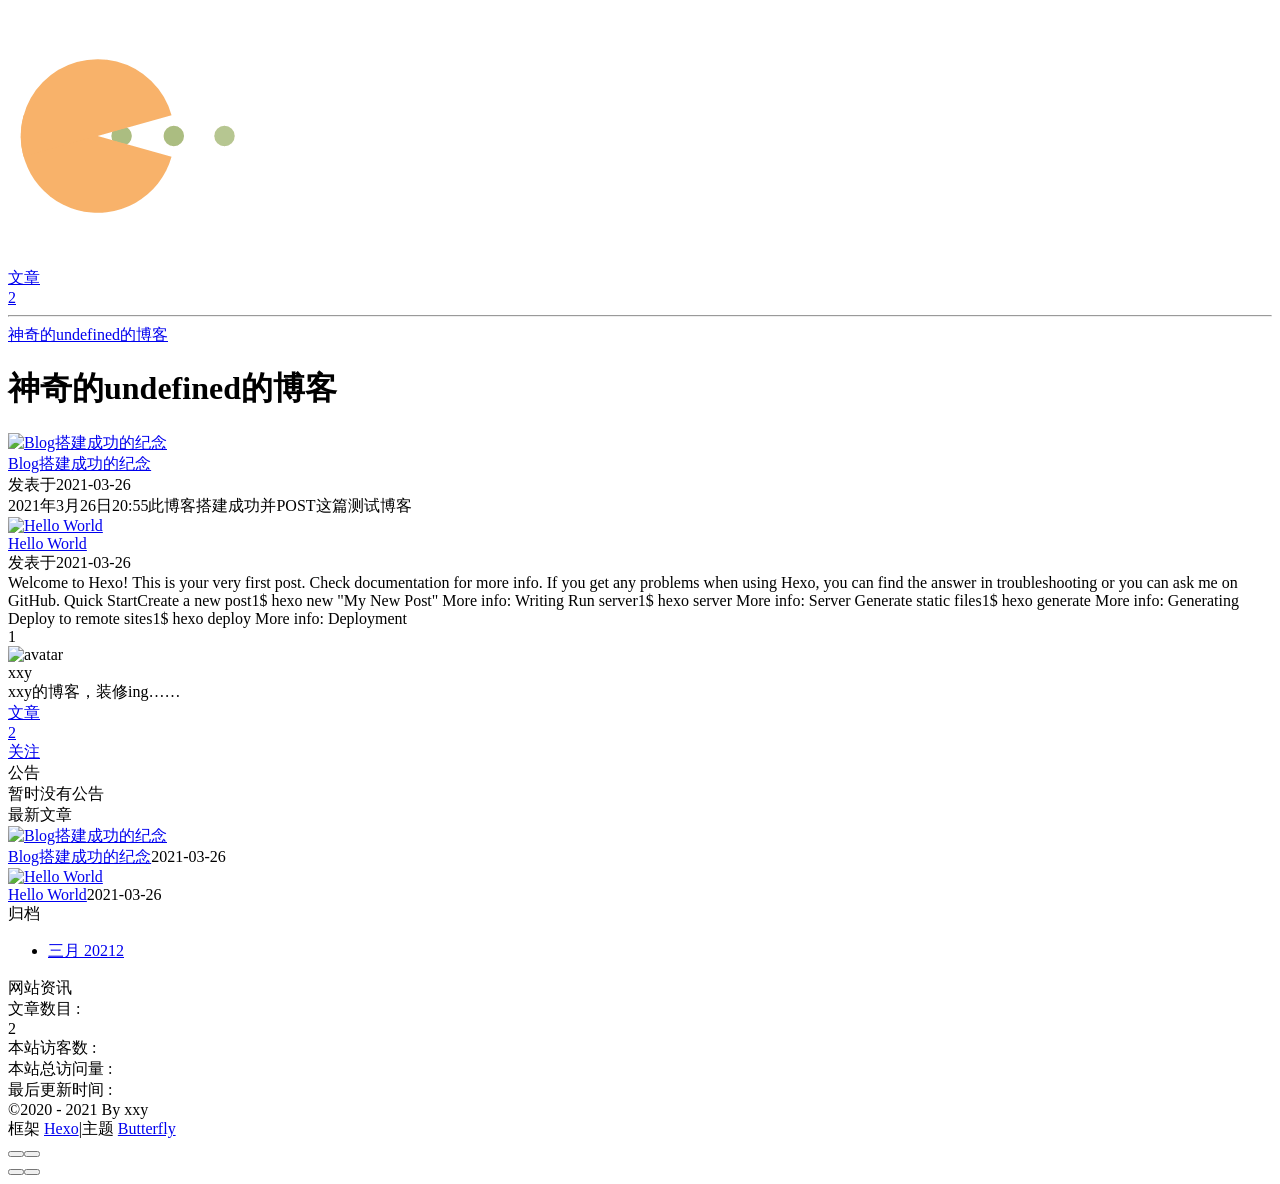
==== index.html @ aecdde3e "Site updated: 2021-04-17 14:19:19" ====
<!DOCTYPE html><html lang="zh-CN" data-theme="light"><head><meta charset="UTF-8"><meta http-equiv="X-UA-Compatible" content="IE=edge"><meta name="viewport" content="width=device-width,initial-scale=1"><title>神奇的undefined的博客 - SubTitle</title><meta name="keywords" content="blog"><meta name="author" content="xxy"><meta name="copyright" content="xxy"><meta name="format-detection" content="telephone=no"><meta name="theme-color" content="#ffffff"><meta name="description" content="xxy的博客，装修ing……">
<meta property="og:type" content="website">
<meta property="og:title" content="神奇的undefined的博客">
<meta property="og:url" content="https://xxynet.github.io/blog/index.html">
<meta property="og:site_name" content="神奇的undefined的博客">
<meta property="og:description" content="xxy的博客，装修ing……">
<meta property="og:locale" content="zh_CN">
<meta property="og:image" content="https://i.loli.net/2021/02/24/5O1day2nriDzjSu.png">
<meta property="article:author" content="xxy">
<meta property="article:tag" content="blog">
<meta name="twitter:card" content="summary">
<meta name="twitter:image" content="https://i.loli.net/2021/02/24/5O1day2nriDzjSu.png"><link rel="shortcut icon" href="/blog/img/favicon.png"><link rel="canonical" href="https://xxynet.github.io/blog/"><link rel="preconnect" href="//cdn.jsdelivr.net"/><link rel="preconnect" href="//busuanzi.ibruce.info"/><link rel="stylesheet" href="/blog/css/index.css"><link rel="stylesheet" href="https://cdn.jsdelivr.net/npm/@fortawesome/fontawesome-free/css/all.min.css" media="print" onload="this.media='all'"><script>const GLOBAL_CONFIG = { 
  root: '/blog/',
  algolia: undefined,
  localSearch: undefined,
  translate: undefined,
  noticeOutdate: undefined,
  highlight: {"plugin":"highlighjs","highlightCopy":true,"highlightLang":true,"highlightHeightLimit":false},
  copy: {
    success: '复制成功',
    error: '复制错误',
    noSupport: '浏览器不支持'
  },
  relativeDate: {
    homepage: false,
    post: false
  },
  runtime: '',
  date_suffix: {
    just: '刚刚',
    min: '分钟前',
    hour: '小时前',
    day: '天前',
    month: '个月前'
  },
  copyright: undefined,
  lightbox: 'fancybox',
  Snackbar: undefined,
  source: {
    jQuery: 'https://cdn.jsdelivr.net/npm/jquery@latest/dist/jquery.min.js',
    justifiedGallery: {
      js: 'https://cdn.jsdelivr.net/npm/justifiedGallery/dist/js/jquery.justifiedGallery.min.js',
      css: 'https://cdn.jsdelivr.net/npm/justifiedGallery/dist/css/justifiedGallery.min.css'
    },
    fancybox: {
      js: 'https://cdn.jsdelivr.net/npm/@fancyapps/fancybox@latest/dist/jquery.fancybox.min.js',
      css: 'https://cdn.jsdelivr.net/npm/@fancyapps/fancybox@latest/dist/jquery.fancybox.min.css'
    }
  },
  isPhotoFigcaption: false,
  islazyload: false,
  isanchor: false
}</script><script id="config-diff">var GLOBAL_CONFIG_SITE = { 
  isPost: false,
  isHome: true,
  isHighlightShrink: false,
  isToc: false,
  postUpdate: '2021-04-17 14:19:19'
}</script><noscript><style type="text/css">
  #nav {
    opacity: 1
  }
  .justified-gallery img {
    opacity: 1
  }

  #recent-posts time,
  #post-meta time {
    display: inline !important
  }
</style></noscript><script>(win=>{
    win.saveToLocal = {
      set: function setWithExpiry(key, value, ttl) {
        if (ttl === 0) return
        const now = new Date()
        const expiryDay = ttl * 86400000
        const item = {
          value: value,
          expiry: now.getTime() + expiryDay,
        }
        localStorage.setItem(key, JSON.stringify(item))
      },

      get: function getWithExpiry(key) {
        const itemStr = localStorage.getItem(key)

        if (!itemStr) {
          return undefined
        }
        const item = JSON.parse(itemStr)
        const now = new Date()

        if (now.getTime() > item.expiry) {
          localStorage.removeItem(key)
          return undefined
        }
        return item.value
      }
    }
  
    win.getScript = url => new Promise((resolve, reject) => {
      const script = document.createElement('script')
      script.src = url
      script.async = true
      script.onerror = reject
      script.onload = script.onreadystatechange = function() {
        const loadState = this.readyState
        if (loadState && loadState !== 'loaded' && loadState !== 'complete') return
        script.onload = script.onreadystatechange = null
        resolve()
      }
      document.head.appendChild(script)
    })
  
      win.activateDarkMode = function () {
        document.documentElement.setAttribute('data-theme', 'dark')
        if (document.querySelector('meta[name="theme-color"]') !== null) {
          document.querySelector('meta[name="theme-color"]').setAttribute('content', '#0d0d0d')
        }
      }
      win.activateLightMode = function () {
        document.documentElement.setAttribute('data-theme', 'light')
        if (document.querySelector('meta[name="theme-color"]') !== null) {
          document.querySelector('meta[name="theme-color"]').setAttribute('content', '#ffffff')
        }
      }
      const t = saveToLocal.get('theme')
    
          if (t === 'dark') activateDarkMode()
          else if (t === 'light') activateLightMode()
        
      const asideStatus = saveToLocal.get('aside-status')
      if (asideStatus !== undefined) {
        if (asideStatus === 'hide') {
          document.documentElement.classList.add('hide-aside')
        } else {
          document.documentElement.classList.remove('hide-aside')
        }
      }
    })(window)</script><meta name="generator" content="Hexo 5.4.0"></head><body><div id="sidebar"><div id="menu-mask"></div><div id="sidebar-menus"><div class="author-avatar"><img class="avatar-img" src="https://i.loli.net/2021/02/24/5O1day2nriDzjSu.png" onerror="onerror=null;src='/img/friend_404.gif'" alt="avatar"/></div><div class="site-data"><div class="data-item is-center"><div class="data-item-link"><a href="/blog/archives/"><div class="headline">文章</div><div class="length-num">2</div></a></div></div></div><hr/></div></div><div class="page" id="body-wrap"><header class="full_page" id="page-header" style="background-image: url('https://gimg2.baidu.com/image_search/src=http%3A%2F%2Fcdn.duitang.com%2Fuploads%2Fitem%2F201409%2F17%2F20140917205543_xaxJX.jpeg&amp;refer=http%3A%2F%2Fcdn.duitang.com&amp;app=2002&amp;size=f9999,10000&amp;q=a80&amp;n=0&amp;g=0n&amp;fmt=jpeg?sec=1621230760&amp;t=4c53c43500ef80be4608d8beefa4a1b0')"><nav id="nav"><span id="blog_name"><a id="site-name" href="/blog/">神奇的undefined的博客</a></span><div id="menus"><div id="toggle-menu"><a class="site-page"><i class="fas fa-bars fa-fw"></i></a></div></div></nav><div id="site-info"><h1 id="site-title">神奇的undefined的博客</h1></div><div id="scroll-down"><i class="fas fa-angle-down scroll-down-effects"></i></div></header><main class="layout" id="content-inner"><div class="recent-posts" id="recent-posts"><div class="recent-post-item"><div class="post_cover left_radius"><a href="/blog/2021/03/26/Blog%E6%90%AD%E5%BB%BA%E6%88%90%E5%8A%9F%E7%9A%84%E7%BA%AA%E5%BF%B5/" title="Blog搭建成功的纪念">     <img class="post_bg" src="https://cdn.jsdelivr.net/npm/butterfly-extsrc@1/img/default.jpg" onerror="this.onerror=null;this.src='/blog/img/404.jpg'" alt="Blog搭建成功的纪念"></a></div><div class="recent-post-info"><a class="article-title" href="/blog/2021/03/26/Blog%E6%90%AD%E5%BB%BA%E6%88%90%E5%8A%9F%E7%9A%84%E7%BA%AA%E5%BF%B5/" title="Blog搭建成功的纪念">Blog搭建成功的纪念</a><div class="article-meta-wrap"><span class="post-meta-date"><i class="far fa-calendar-alt"></i><span class="article-meta-label">发表于</span><time datetime="2021-03-26T12:54:12.000Z" title="发表于 2021-03-26 20:54:12">2021-03-26</time></span></div><div class="content">2021年3月26日20:55此博客搭建成功并POST这篇测试博客</div></div></div><div class="recent-post-item"><div class="post_cover right_radius"><a href="/blog/2021/03/26/hello-world/" title="Hello World">     <img class="post_bg" src="https://cdn.jsdelivr.net/npm/butterfly-extsrc@1/img/default.jpg" onerror="this.onerror=null;this.src='/blog/img/404.jpg'" alt="Hello World"></a></div><div class="recent-post-info"><a class="article-title" href="/blog/2021/03/26/hello-world/" title="Hello World">Hello World</a><div class="article-meta-wrap"><span class="post-meta-date"><i class="far fa-calendar-alt"></i><span class="article-meta-label">发表于</span><time datetime="2021-03-26T10:46:27.302Z" title="发表于 2021-03-26 18:46:27">2021-03-26</time></span></div><div class="content">Welcome to Hexo! This is your very first post. Check documentation for more info. If you get any problems when using Hexo, you can find the answer in troubleshooting or you can ask me on GitHub.
Quick StartCreate a new post1$ hexo new &quot;My New Post&quot;

More info: Writing
Run server1$ hexo server

More info: Server
Generate static files1$ hexo generate

More info: Generating
Deploy to remote sites1$ hexo deploy

More info: Deployment
</div></div></div><nav id="pagination"><div class="pagination"><span class="page-number current">1</span></div></nav></div><div class="aside-content" id="aside-content"><div class="card-widget card-info"><div class="card-info-avatar is-center"><img class="avatar-img" src="https://i.loli.net/2021/02/24/5O1day2nriDzjSu.png" onerror="this.onerror=null;this.src='/blog/img/friend_404.gif'" alt="avatar"/><div class="author-info__name">xxy</div><div class="author-info__description">xxy的博客，装修ing……</div></div><div class="card-info-data"><div class="card-info-data-item is-center"><a href="/blog/archives/"><div class="headline">文章</div><div class="length-num">2</div></a></div></div><a class="button--animated" id="card-info-btn" target="_blank" rel="noopener" href="https://github.com/xxynet"><i class="fab fa-github"></i><span>关注</span></a></div><div class="card-widget card-announcement"><div class="item-headline"><i class="fas fa-bullhorn card-announcement-animation"></i><span>公告</span></div><div class="announcement_content">暂时没有公告</div></div><div class="sticky_layout"><div class="card-widget card-recent-post"><div class="item-headline"><i class="fas fa-history"></i><span>最新文章</span></div><div class="aside-list"><div class="aside-list-item"><a class="thumbnail" href="/blog/2021/03/26/Blog%E6%90%AD%E5%BB%BA%E6%88%90%E5%8A%9F%E7%9A%84%E7%BA%AA%E5%BF%B5/" title="Blog搭建成功的纪念"><img src="https://cdn.jsdelivr.net/npm/butterfly-extsrc@1/img/default.jpg" onerror="this.onerror=null;this.src='/blog/img/404.jpg'" alt="Blog搭建成功的纪念"/></a><div class="content"><a class="title" href="/blog/2021/03/26/Blog%E6%90%AD%E5%BB%BA%E6%88%90%E5%8A%9F%E7%9A%84%E7%BA%AA%E5%BF%B5/" title="Blog搭建成功的纪念">Blog搭建成功的纪念</a><time datetime="2021-03-26T12:54:12.000Z" title="发表于 2021-03-26 20:54:12">2021-03-26</time></div></div><div class="aside-list-item"><a class="thumbnail" href="/blog/2021/03/26/hello-world/" title="Hello World"><img src="https://cdn.jsdelivr.net/npm/butterfly-extsrc@1/img/default.jpg" onerror="this.onerror=null;this.src='/blog/img/404.jpg'" alt="Hello World"/></a><div class="content"><a class="title" href="/blog/2021/03/26/hello-world/" title="Hello World">Hello World</a><time datetime="2021-03-26T10:46:27.302Z" title="发表于 2021-03-26 18:46:27">2021-03-26</time></div></div></div></div><div class="card-widget card-archives"><div class="item-headline"><i class="fas fa-archive"></i><span>归档</span></div><ul class="card-archive-list"><li class="card-archive-list-item"><a class="card-archive-list-link" href="/blog/archives/2021/03/"><span class="card-archive-list-date">三月 2021</span><span class="card-archive-list-count">2</span></a></li></ul></div><div class="card-widget card-webinfo"><div class="item-headline"><i class="fas fa-chart-line"></i><span>网站资讯</span></div><div class="webinfo"><div class="webinfo-item"><div class="item-name">文章数目 :</div><div class="item-count">2</div></div><div class="webinfo-item"><div class="item-name">本站访客数 :</div><div class="item-count" id="busuanzi_value_site_uv"></div></div><div class="webinfo-item"><div class="item-name">本站总访问量 :</div><div class="item-count" id="busuanzi_value_site_pv"></div></div><div class="webinfo-item"><div class="item-name">最后更新时间 :</div><div class="item-count" id="last-push-date" data-lastPushDate="2021-04-17T06:19:19.759Z"></div></div></div></div></div></div></main><footer id="footer"><div id="footer-wrap"><div class="copyright">&copy;2020 - 2021 By xxy</div><div class="framework-info"><span>框架 </span><a target="_blank" rel="noopener" href="https://hexo.io">Hexo</a><span class="footer-separator">|</span><span>主题 </span><a target="_blank" rel="noopener" href="https://github.com/jerryc127/hexo-theme-butterfly">Butterfly</a></div></div></footer></div><div id="rightside"><div id="rightside-config-hide"><button id="darkmode" type="button" title="浅色和深色模式转换"><i class="fas fa-adjust"></i></button><button id="hide-aside-btn" type="button" title="单栏和双栏切换"><i class="fas fa-arrows-alt-h"></i></button></div><div id="rightside-config-show"><button id="rightside_config" type="button" title="设置"><i class="fas fa-cog fa-spin"></i></button><button id="go-up" type="button" title="回到顶部"><i class="fas fa-arrow-up"></i></button></div></div><div><script src="/blog/js/utils.js"></script><script src="/blog/js/main.js"></script><div class="js-pjax"></div><script async data-pjax src="//busuanzi.ibruce.info/busuanzi/2.3/busuanzi.pure.mini.js"></script></div></body></html>
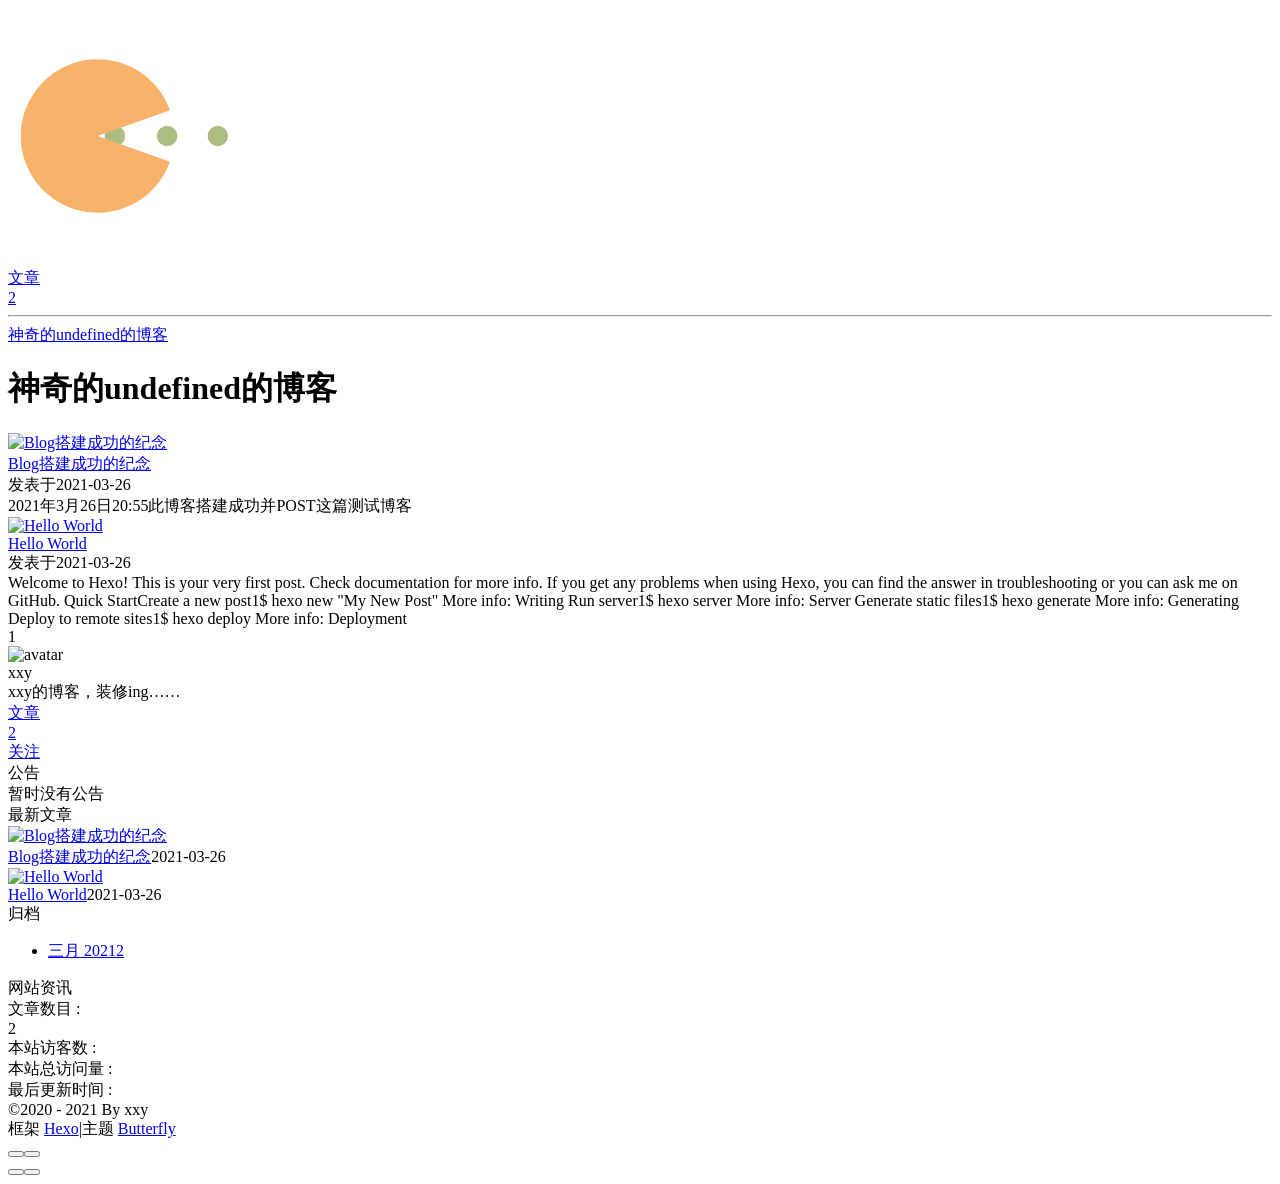
==== commit 4a2c4749: "Site updated: 2021-04-17 14:20:05" ====
--- a/index.html
+++ b/index.html
@@ -55,7 +55,7 @@
   isHome: true,
   isHighlightShrink: false,
   isToc: false,
-  postUpdate: '2021-04-17 14:19:19'
+  postUpdate: '2021-04-17 14:20:05'
 }</script><noscript><style type="text/css">
   #nav {
     opacity: 1
@@ -150,4 +150,4 @@
 Deploy to remote sites1$ hexo deploy
 
 More info: Deployment
-</div></div></div><nav id="pagination"><div class="pagination"><span class="page-number current">1</span></div></nav></div><div class="aside-content" id="aside-content"><div class="card-widget card-info"><div class="card-info-avatar is-center"><img class="avatar-img" src="https://i.loli.net/2021/02/24/5O1day2nriDzjSu.png" onerror="this.onerror=null;this.src='/blog/img/friend_404.gif'" alt="avatar"/><div class="author-info__name">xxy</div><div class="author-info__description">xxy的博客，装修ing……</div></div><div class="card-info-data"><div class="card-info-data-item is-center"><a href="/blog/archives/"><div class="headline">文章</div><div class="length-num">2</div></a></div></div><a class="button--animated" id="card-info-btn" target="_blank" rel="noopener" href="https://github.com/xxynet"><i class="fab fa-github"></i><span>关注</span></a></div><div class="card-widget card-announcement"><div class="item-headline"><i class="fas fa-bullhorn card-announcement-animation"></i><span>公告</span></div><div class="announcement_content">暂时没有公告</div></div><div class="sticky_layout"><div class="card-widget card-recent-post"><div class="item-headline"><i class="fas fa-history"></i><span>最新文章</span></div><div class="aside-list"><div class="aside-list-item"><a class="thumbnail" href="/blog/2021/03/26/Blog%E6%90%AD%E5%BB%BA%E6%88%90%E5%8A%9F%E7%9A%84%E7%BA%AA%E5%BF%B5/" title="Blog搭建成功的纪念"><img src="https://cdn.jsdelivr.net/npm/butterfly-extsrc@1/img/default.jpg" onerror="this.onerror=null;this.src='/blog/img/404.jpg'" alt="Blog搭建成功的纪念"/></a><div class="content"><a class="title" href="/blog/2021/03/26/Blog%E6%90%AD%E5%BB%BA%E6%88%90%E5%8A%9F%E7%9A%84%E7%BA%AA%E5%BF%B5/" title="Blog搭建成功的纪念">Blog搭建成功的纪念</a><time datetime="2021-03-26T12:54:12.000Z" title="发表于 2021-03-26 20:54:12">2021-03-26</time></div></div><div class="aside-list-item"><a class="thumbnail" href="/blog/2021/03/26/hello-world/" title="Hello World"><img src="https://cdn.jsdelivr.net/npm/butterfly-extsrc@1/img/default.jpg" onerror="this.onerror=null;this.src='/blog/img/404.jpg'" alt="Hello World"/></a><div class="content"><a class="title" href="/blog/2021/03/26/hello-world/" title="Hello World">Hello World</a><time datetime="2021-03-26T10:46:27.302Z" title="发表于 2021-03-26 18:46:27">2021-03-26</time></div></div></div></div><div class="card-widget card-archives"><div class="item-headline"><i class="fas fa-archive"></i><span>归档</span></div><ul class="card-archive-list"><li class="card-archive-list-item"><a class="card-archive-list-link" href="/blog/archives/2021/03/"><span class="card-archive-list-date">三月 2021</span><span class="card-archive-list-count">2</span></a></li></ul></div><div class="card-widget card-webinfo"><div class="item-headline"><i class="fas fa-chart-line"></i><span>网站资讯</span></div><div class="webinfo"><div class="webinfo-item"><div class="item-name">文章数目 :</div><div class="item-count">2</div></div><div class="webinfo-item"><div class="item-name">本站访客数 :</div><div class="item-count" id="busuanzi_value_site_uv"></div></div><div class="webinfo-item"><div class="item-name">本站总访问量 :</div><div class="item-count" id="busuanzi_value_site_pv"></div></div><div class="webinfo-item"><div class="item-name">最后更新时间 :</div><div class="item-count" id="last-push-date" data-lastPushDate="2021-04-17T06:19:19.759Z"></div></div></div></div></div></div></main><footer id="footer"><div id="footer-wrap"><div class="copyright">&copy;2020 - 2021 By xxy</div><div class="framework-info"><span>框架 </span><a target="_blank" rel="noopener" href="https://hexo.io">Hexo</a><span class="footer-separator">|</span><span>主题 </span><a target="_blank" rel="noopener" href="https://github.com/jerryc127/hexo-theme-butterfly">Butterfly</a></div></div></footer></div><div id="rightside"><div id="rightside-config-hide"><button id="darkmode" type="button" title="浅色和深色模式转换"><i class="fas fa-adjust"></i></button><button id="hide-aside-btn" type="button" title="单栏和双栏切换"><i class="fas fa-arrows-alt-h"></i></button></div><div id="rightside-config-show"><button id="rightside_config" type="button" title="设置"><i class="fas fa-cog fa-spin"></i></button><button id="go-up" type="button" title="回到顶部"><i class="fas fa-arrow-up"></i></button></div></div><div><script src="/blog/js/utils.js"></script><script src="/blog/js/main.js"></script><div class="js-pjax"></div><script async data-pjax src="//busuanzi.ibruce.info/busuanzi/2.3/busuanzi.pure.mini.js"></script></div></body></html>+</div></div></div><nav id="pagination"><div class="pagination"><span class="page-number current">1</span></div></nav></div><div class="aside-content" id="aside-content"><div class="card-widget card-info"><div class="card-info-avatar is-center"><img class="avatar-img" src="https://i.loli.net/2021/02/24/5O1day2nriDzjSu.png" onerror="this.onerror=null;this.src='/blog/img/friend_404.gif'" alt="avatar"/><div class="author-info__name">xxy</div><div class="author-info__description">xxy的博客，装修ing……</div></div><div class="card-info-data"><div class="card-info-data-item is-center"><a href="/blog/archives/"><div class="headline">文章</div><div class="length-num">2</div></a></div></div><a class="button--animated" id="card-info-btn" target="_blank" rel="noopener" href="https://github.com/xxynet"><i class="fab fa-github"></i><span>关注</span></a></div><div class="card-widget card-announcement"><div class="item-headline"><i class="fas fa-bullhorn card-announcement-animation"></i><span>公告</span></div><div class="announcement_content">暂时没有公告</div></div><div class="sticky_layout"><div class="card-widget card-recent-post"><div class="item-headline"><i class="fas fa-history"></i><span>最新文章</span></div><div class="aside-list"><div class="aside-list-item"><a class="thumbnail" href="/blog/2021/03/26/Blog%E6%90%AD%E5%BB%BA%E6%88%90%E5%8A%9F%E7%9A%84%E7%BA%AA%E5%BF%B5/" title="Blog搭建成功的纪念"><img src="https://cdn.jsdelivr.net/npm/butterfly-extsrc@1/img/default.jpg" onerror="this.onerror=null;this.src='/blog/img/404.jpg'" alt="Blog搭建成功的纪念"/></a><div class="content"><a class="title" href="/blog/2021/03/26/Blog%E6%90%AD%E5%BB%BA%E6%88%90%E5%8A%9F%E7%9A%84%E7%BA%AA%E5%BF%B5/" title="Blog搭建成功的纪念">Blog搭建成功的纪念</a><time datetime="2021-03-26T12:54:12.000Z" title="发表于 2021-03-26 20:54:12">2021-03-26</time></div></div><div class="aside-list-item"><a class="thumbnail" href="/blog/2021/03/26/hello-world/" title="Hello World"><img src="https://cdn.jsdelivr.net/npm/butterfly-extsrc@1/img/default.jpg" onerror="this.onerror=null;this.src='/blog/img/404.jpg'" alt="Hello World"/></a><div class="content"><a class="title" href="/blog/2021/03/26/hello-world/" title="Hello World">Hello World</a><time datetime="2021-03-26T10:46:27.302Z" title="发表于 2021-03-26 18:46:27">2021-03-26</time></div></div></div></div><div class="card-widget card-archives"><div class="item-headline"><i class="fas fa-archive"></i><span>归档</span></div><ul class="card-archive-list"><li class="card-archive-list-item"><a class="card-archive-list-link" href="/blog/archives/2021/03/"><span class="card-archive-list-date">三月 2021</span><span class="card-archive-list-count">2</span></a></li></ul></div><div class="card-widget card-webinfo"><div class="item-headline"><i class="fas fa-chart-line"></i><span>网站资讯</span></div><div class="webinfo"><div class="webinfo-item"><div class="item-name">文章数目 :</div><div class="item-count">2</div></div><div class="webinfo-item"><div class="item-name">本站访客数 :</div><div class="item-count" id="busuanzi_value_site_uv"></div></div><div class="webinfo-item"><div class="item-name">本站总访问量 :</div><div class="item-count" id="busuanzi_value_site_pv"></div></div><div class="webinfo-item"><div class="item-name">最后更新时间 :</div><div class="item-count" id="last-push-date" data-lastPushDate="2021-04-17T06:20:05.388Z"></div></div></div></div></div></div></main><footer id="footer"><div id="footer-wrap"><div class="copyright">&copy;2020 - 2021 By xxy</div><div class="framework-info"><span>框架 </span><a target="_blank" rel="noopener" href="https://hexo.io">Hexo</a><span class="footer-separator">|</span><span>主题 </span><a target="_blank" rel="noopener" href="https://github.com/jerryc127/hexo-theme-butterfly">Butterfly</a></div></div></footer></div><div id="rightside"><div id="rightside-config-hide"><button id="darkmode" type="button" title="浅色和深色模式转换"><i class="fas fa-adjust"></i></button><button id="hide-aside-btn" type="button" title="单栏和双栏切换"><i class="fas fa-arrows-alt-h"></i></button></div><div id="rightside-config-show"><button id="rightside_config" type="button" title="设置"><i class="fas fa-cog fa-spin"></i></button><button id="go-up" type="button" title="回到顶部"><i class="fas fa-arrow-up"></i></button></div></div><div><script src="/blog/js/utils.js"></script><script src="/blog/js/main.js"></script><div class="js-pjax"></div><script async data-pjax src="//busuanzi.ibruce.info/busuanzi/2.3/busuanzi.pure.mini.js"></script></div></body></html>
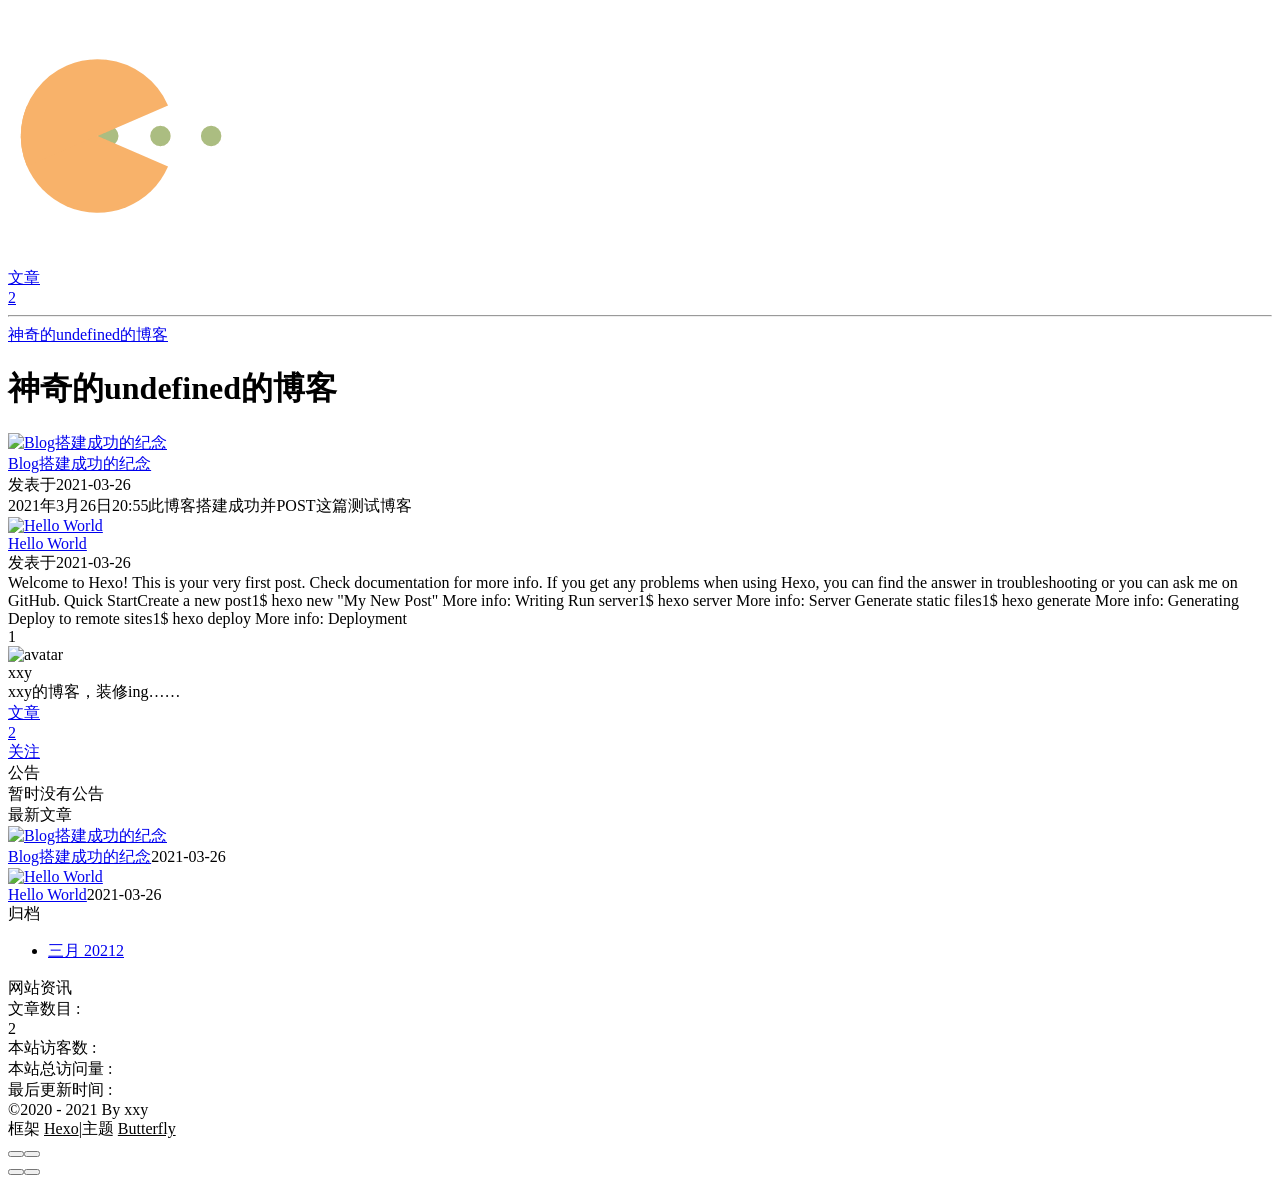
==== commit b4d200e4: "Site updated: 2021-04-17 14:33:45" ====
--- a/index.html
+++ b/index.html
@@ -55,7 +55,7 @@
   isHome: true,
   isHighlightShrink: false,
   isToc: false,
-  postUpdate: '2021-04-17 14:20:05'
+  postUpdate: '2021-04-17 14:33:45'
 }</script><noscript><style type="text/css">
   #nav {
     opacity: 1
@@ -137,7 +137,7 @@
           document.documentElement.classList.remove('hide-aside')
         }
       }
-    })(window)</script><meta name="generator" content="Hexo 5.4.0"></head><body><div id="sidebar"><div id="menu-mask"></div><div id="sidebar-menus"><div class="author-avatar"><img class="avatar-img" src="https://i.loli.net/2021/02/24/5O1day2nriDzjSu.png" onerror="onerror=null;src='/img/friend_404.gif'" alt="avatar"/></div><div class="site-data"><div class="data-item is-center"><div class="data-item-link"><a href="/blog/archives/"><div class="headline">文章</div><div class="length-num">2</div></a></div></div></div><hr/></div></div><div class="page" id="body-wrap"><header class="full_page" id="page-header" style="background-image: url('https://gimg2.baidu.com/image_search/src=http%3A%2F%2Fcdn.duitang.com%2Fuploads%2Fitem%2F201409%2F17%2F20140917205543_xaxJX.jpeg&amp;refer=http%3A%2F%2Fcdn.duitang.com&amp;app=2002&amp;size=f9999,10000&amp;q=a80&amp;n=0&amp;g=0n&amp;fmt=jpeg?sec=1621230760&amp;t=4c53c43500ef80be4608d8beefa4a1b0')"><nav id="nav"><span id="blog_name"><a id="site-name" href="/blog/">神奇的undefined的博客</a></span><div id="menus"><div id="toggle-menu"><a class="site-page"><i class="fas fa-bars fa-fw"></i></a></div></div></nav><div id="site-info"><h1 id="site-title">神奇的undefined的博客</h1></div><div id="scroll-down"><i class="fas fa-angle-down scroll-down-effects"></i></div></header><main class="layout" id="content-inner"><div class="recent-posts" id="recent-posts"><div class="recent-post-item"><div class="post_cover left_radius"><a href="/blog/2021/03/26/Blog%E6%90%AD%E5%BB%BA%E6%88%90%E5%8A%9F%E7%9A%84%E7%BA%AA%E5%BF%B5/" title="Blog搭建成功的纪念">     <img class="post_bg" src="https://cdn.jsdelivr.net/npm/butterfly-extsrc@1/img/default.jpg" onerror="this.onerror=null;this.src='/blog/img/404.jpg'" alt="Blog搭建成功的纪念"></a></div><div class="recent-post-info"><a class="article-title" href="/blog/2021/03/26/Blog%E6%90%AD%E5%BB%BA%E6%88%90%E5%8A%9F%E7%9A%84%E7%BA%AA%E5%BF%B5/" title="Blog搭建成功的纪念">Blog搭建成功的纪念</a><div class="article-meta-wrap"><span class="post-meta-date"><i class="far fa-calendar-alt"></i><span class="article-meta-label">发表于</span><time datetime="2021-03-26T12:54:12.000Z" title="发表于 2021-03-26 20:54:12">2021-03-26</time></span></div><div class="content">2021年3月26日20:55此博客搭建成功并POST这篇测试博客</div></div></div><div class="recent-post-item"><div class="post_cover right_radius"><a href="/blog/2021/03/26/hello-world/" title="Hello World">     <img class="post_bg" src="https://cdn.jsdelivr.net/npm/butterfly-extsrc@1/img/default.jpg" onerror="this.onerror=null;this.src='/blog/img/404.jpg'" alt="Hello World"></a></div><div class="recent-post-info"><a class="article-title" href="/blog/2021/03/26/hello-world/" title="Hello World">Hello World</a><div class="article-meta-wrap"><span class="post-meta-date"><i class="far fa-calendar-alt"></i><span class="article-meta-label">发表于</span><time datetime="2021-03-26T10:46:27.302Z" title="发表于 2021-03-26 18:46:27">2021-03-26</time></span></div><div class="content">Welcome to Hexo! This is your very first post. Check documentation for more info. If you get any problems when using Hexo, you can find the answer in troubleshooting or you can ask me on GitHub.
+    })(window)</script><link rel="stylesheet" href="/css/style.css"><meta name="generator" content="Hexo 5.4.0"></head><body><div id="sidebar"><div id="menu-mask"></div><div id="sidebar-menus"><div class="author-avatar"><img class="avatar-img" src="https://i.loli.net/2021/02/24/5O1day2nriDzjSu.png" onerror="onerror=null;src='/img/friend_404.gif'" alt="avatar"/></div><div class="site-data"><div class="data-item is-center"><div class="data-item-link"><a href="/blog/archives/"><div class="headline">文章</div><div class="length-num">2</div></a></div></div></div><hr/></div></div><div class="page" id="body-wrap"><header class="full_page" id="page-header" style="background-image: url('https://gimg2.baidu.com/image_search/src=http%3A%2F%2Fcdn.duitang.com%2Fuploads%2Fitem%2F201409%2F17%2F20140917205543_xaxJX.jpeg&amp;refer=http%3A%2F%2Fcdn.duitang.com&amp;app=2002&amp;size=f9999,10000&amp;q=a80&amp;n=0&amp;g=0n&amp;fmt=jpeg?sec=1621230760&amp;t=4c53c43500ef80be4608d8beefa4a1b0')"><nav id="nav"><span id="blog_name"><a id="site-name" href="/blog/">神奇的undefined的博客</a></span><div id="menus"><div id="toggle-menu"><a class="site-page"><i class="fas fa-bars fa-fw"></i></a></div></div></nav><div id="site-info"><h1 id="site-title">神奇的undefined的博客</h1></div><div id="scroll-down"><i class="fas fa-angle-down scroll-down-effects"></i></div></header><main class="layout" id="content-inner"><div class="recent-posts" id="recent-posts"><div class="recent-post-item"><div class="post_cover left_radius"><a href="/blog/2021/03/26/Blog%E6%90%AD%E5%BB%BA%E6%88%90%E5%8A%9F%E7%9A%84%E7%BA%AA%E5%BF%B5/" title="Blog搭建成功的纪念">     <img class="post_bg" src="https://cdn.jsdelivr.net/npm/butterfly-extsrc@1/img/default.jpg" onerror="this.onerror=null;this.src='/blog/img/404.jpg'" alt="Blog搭建成功的纪念"></a></div><div class="recent-post-info"><a class="article-title" href="/blog/2021/03/26/Blog%E6%90%AD%E5%BB%BA%E6%88%90%E5%8A%9F%E7%9A%84%E7%BA%AA%E5%BF%B5/" title="Blog搭建成功的纪念">Blog搭建成功的纪念</a><div class="article-meta-wrap"><span class="post-meta-date"><i class="far fa-calendar-alt"></i><span class="article-meta-label">发表于</span><time datetime="2021-03-26T12:54:12.000Z" title="发表于 2021-03-26 20:54:12">2021-03-26</time></span></div><div class="content">2021年3月26日20:55此博客搭建成功并POST这篇测试博客</div></div></div><div class="recent-post-item"><div class="post_cover right_radius"><a href="/blog/2021/03/26/hello-world/" title="Hello World">     <img class="post_bg" src="https://cdn.jsdelivr.net/npm/butterfly-extsrc@1/img/default.jpg" onerror="this.onerror=null;this.src='/blog/img/404.jpg'" alt="Hello World"></a></div><div class="recent-post-info"><a class="article-title" href="/blog/2021/03/26/hello-world/" title="Hello World">Hello World</a><div class="article-meta-wrap"><span class="post-meta-date"><i class="far fa-calendar-alt"></i><span class="article-meta-label">发表于</span><time datetime="2021-03-26T10:46:27.302Z" title="发表于 2021-03-26 18:46:27">2021-03-26</time></span></div><div class="content">Welcome to Hexo! This is your very first post. Check documentation for more info. If you get any problems when using Hexo, you can find the answer in troubleshooting or you can ask me on GitHub.
 Quick StartCreate a new post1$ hexo new &quot;My New Post&quot;
 
 More info: Writing
@@ -150,4 +150,4 @@
 Deploy to remote sites1$ hexo deploy
 
 More info: Deployment
-</div></div></div><nav id="pagination"><div class="pagination"><span class="page-number current">1</span></div></nav></div><div class="aside-content" id="aside-content"><div class="card-widget card-info"><div class="card-info-avatar is-center"><img class="avatar-img" src="https://i.loli.net/2021/02/24/5O1day2nriDzjSu.png" onerror="this.onerror=null;this.src='/blog/img/friend_404.gif'" alt="avatar"/><div class="author-info__name">xxy</div><div class="author-info__description">xxy的博客，装修ing……</div></div><div class="card-info-data"><div class="card-info-data-item is-center"><a href="/blog/archives/"><div class="headline">文章</div><div class="length-num">2</div></a></div></div><a class="button--animated" id="card-info-btn" target="_blank" rel="noopener" href="https://github.com/xxynet"><i class="fab fa-github"></i><span>关注</span></a></div><div class="card-widget card-announcement"><div class="item-headline"><i class="fas fa-bullhorn card-announcement-animation"></i><span>公告</span></div><div class="announcement_content">暂时没有公告</div></div><div class="sticky_layout"><div class="card-widget card-recent-post"><div class="item-headline"><i class="fas fa-history"></i><span>最新文章</span></div><div class="aside-list"><div class="aside-list-item"><a class="thumbnail" href="/blog/2021/03/26/Blog%E6%90%AD%E5%BB%BA%E6%88%90%E5%8A%9F%E7%9A%84%E7%BA%AA%E5%BF%B5/" title="Blog搭建成功的纪念"><img src="https://cdn.jsdelivr.net/npm/butterfly-extsrc@1/img/default.jpg" onerror="this.onerror=null;this.src='/blog/img/404.jpg'" alt="Blog搭建成功的纪念"/></a><div class="content"><a class="title" href="/blog/2021/03/26/Blog%E6%90%AD%E5%BB%BA%E6%88%90%E5%8A%9F%E7%9A%84%E7%BA%AA%E5%BF%B5/" title="Blog搭建成功的纪念">Blog搭建成功的纪念</a><time datetime="2021-03-26T12:54:12.000Z" title="发表于 2021-03-26 20:54:12">2021-03-26</time></div></div><div class="aside-list-item"><a class="thumbnail" href="/blog/2021/03/26/hello-world/" title="Hello World"><img src="https://cdn.jsdelivr.net/npm/butterfly-extsrc@1/img/default.jpg" onerror="this.onerror=null;this.src='/blog/img/404.jpg'" alt="Hello World"/></a><div class="content"><a class="title" href="/blog/2021/03/26/hello-world/" title="Hello World">Hello World</a><time datetime="2021-03-26T10:46:27.302Z" title="发表于 2021-03-26 18:46:27">2021-03-26</time></div></div></div></div><div class="card-widget card-archives"><div class="item-headline"><i class="fas fa-archive"></i><span>归档</span></div><ul class="card-archive-list"><li class="card-archive-list-item"><a class="card-archive-list-link" href="/blog/archives/2021/03/"><span class="card-archive-list-date">三月 2021</span><span class="card-archive-list-count">2</span></a></li></ul></div><div class="card-widget card-webinfo"><div class="item-headline"><i class="fas fa-chart-line"></i><span>网站资讯</span></div><div class="webinfo"><div class="webinfo-item"><div class="item-name">文章数目 :</div><div class="item-count">2</div></div><div class="webinfo-item"><div class="item-name">本站访客数 :</div><div class="item-count" id="busuanzi_value_site_uv"></div></div><div class="webinfo-item"><div class="item-name">本站总访问量 :</div><div class="item-count" id="busuanzi_value_site_pv"></div></div><div class="webinfo-item"><div class="item-name">最后更新时间 :</div><div class="item-count" id="last-push-date" data-lastPushDate="2021-04-17T06:20:05.388Z"></div></div></div></div></div></div></main><footer id="footer"><div id="footer-wrap"><div class="copyright">&copy;2020 - 2021 By xxy</div><div class="framework-info"><span>框架 </span><a target="_blank" rel="noopener" href="https://hexo.io">Hexo</a><span class="footer-separator">|</span><span>主题 </span><a target="_blank" rel="noopener" href="https://github.com/jerryc127/hexo-theme-butterfly">Butterfly</a></div></div></footer></div><div id="rightside"><div id="rightside-config-hide"><button id="darkmode" type="button" title="浅色和深色模式转换"><i class="fas fa-adjust"></i></button><button id="hide-aside-btn" type="button" title="单栏和双栏切换"><i class="fas fa-arrows-alt-h"></i></button></div><div id="rightside-config-show"><button id="rightside_config" type="button" title="设置"><i class="fas fa-cog fa-spin"></i></button><button id="go-up" type="button" title="回到顶部"><i class="fas fa-arrow-up"></i></button></div></div><div><script src="/blog/js/utils.js"></script><script src="/blog/js/main.js"></script><div class="js-pjax"></div><script async data-pjax src="//busuanzi.ibruce.info/busuanzi/2.3/busuanzi.pure.mini.js"></script></div></body></html>+</div></div></div><nav id="pagination"><div class="pagination"><span class="page-number current">1</span></div></nav></div><div class="aside-content" id="aside-content"><div class="card-widget card-info"><div class="card-info-avatar is-center"><img class="avatar-img" src="https://i.loli.net/2021/02/24/5O1day2nriDzjSu.png" onerror="this.onerror=null;this.src='/blog/img/friend_404.gif'" alt="avatar"/><div class="author-info__name">xxy</div><div class="author-info__description">xxy的博客，装修ing……</div></div><div class="card-info-data"><div class="card-info-data-item is-center"><a href="/blog/archives/"><div class="headline">文章</div><div class="length-num">2</div></a></div></div><a class="button--animated" id="card-info-btn" target="_blank" rel="noopener" href="https://github.com/xxynet"><i class="fab fa-github"></i><span>关注</span></a></div><div class="card-widget card-announcement"><div class="item-headline"><i class="fas fa-bullhorn card-announcement-animation"></i><span>公告</span></div><div class="announcement_content">暂时没有公告</div></div><div class="sticky_layout"><div class="card-widget card-recent-post"><div class="item-headline"><i class="fas fa-history"></i><span>最新文章</span></div><div class="aside-list"><div class="aside-list-item"><a class="thumbnail" href="/blog/2021/03/26/Blog%E6%90%AD%E5%BB%BA%E6%88%90%E5%8A%9F%E7%9A%84%E7%BA%AA%E5%BF%B5/" title="Blog搭建成功的纪念"><img src="https://cdn.jsdelivr.net/npm/butterfly-extsrc@1/img/default.jpg" onerror="this.onerror=null;this.src='/blog/img/404.jpg'" alt="Blog搭建成功的纪念"/></a><div class="content"><a class="title" href="/blog/2021/03/26/Blog%E6%90%AD%E5%BB%BA%E6%88%90%E5%8A%9F%E7%9A%84%E7%BA%AA%E5%BF%B5/" title="Blog搭建成功的纪念">Blog搭建成功的纪念</a><time datetime="2021-03-26T12:54:12.000Z" title="发表于 2021-03-26 20:54:12">2021-03-26</time></div></div><div class="aside-list-item"><a class="thumbnail" href="/blog/2021/03/26/hello-world/" title="Hello World"><img src="https://cdn.jsdelivr.net/npm/butterfly-extsrc@1/img/default.jpg" onerror="this.onerror=null;this.src='/blog/img/404.jpg'" alt="Hello World"/></a><div class="content"><a class="title" href="/blog/2021/03/26/hello-world/" title="Hello World">Hello World</a><time datetime="2021-03-26T10:46:27.302Z" title="发表于 2021-03-26 18:46:27">2021-03-26</time></div></div></div></div><div class="card-widget card-archives"><div class="item-headline"><i class="fas fa-archive"></i><span>归档</span></div><ul class="card-archive-list"><li class="card-archive-list-item"><a class="card-archive-list-link" href="/blog/archives/2021/03/"><span class="card-archive-list-date">三月 2021</span><span class="card-archive-list-count">2</span></a></li></ul></div><div class="card-widget card-webinfo"><div class="item-headline"><i class="fas fa-chart-line"></i><span>网站资讯</span></div><div class="webinfo"><div class="webinfo-item"><div class="item-name">文章数目 :</div><div class="item-count">2</div></div><div class="webinfo-item"><div class="item-name">本站访客数 :</div><div class="item-count" id="busuanzi_value_site_uv"></div></div><div class="webinfo-item"><div class="item-name">本站总访问量 :</div><div class="item-count" id="busuanzi_value_site_pv"></div></div><div class="webinfo-item"><div class="item-name">最后更新时间 :</div><div class="item-count" id="last-push-date" data-lastPushDate="2021-04-17T06:33:45.542Z"></div></div></div></div></div></div></main><footer id="footer"><div id="footer-wrap"><div class="copyright">&copy;2020 - 2021 By xxy</div><div class="framework-info"><span>框架 </span><a target="_blank" rel="noopener" href="https://hexo.io">Hexo</a><span class="footer-separator">|</span><span>主题 </span><a target="_blank" rel="noopener" href="https://github.com/jerryc127/hexo-theme-butterfly">Butterfly</a></div></div></footer></div><div id="rightside"><div id="rightside-config-hide"><button id="darkmode" type="button" title="浅色和深色模式转换"><i class="fas fa-adjust"></i></button><button id="hide-aside-btn" type="button" title="单栏和双栏切换"><i class="fas fa-arrows-alt-h"></i></button></div><div id="rightside-config-show"><button id="rightside_config" type="button" title="设置"><i class="fas fa-cog fa-spin"></i></button><button id="go-up" type="button" title="回到顶部"><i class="fas fa-arrow-up"></i></button></div></div><div><script src="/blog/js/utils.js"></script><script src="/blog/js/main.js"></script><div class="js-pjax"></div><script async data-pjax src="//busuanzi.ibruce.info/busuanzi/2.3/busuanzi.pure.mini.js"></script></div></body></html>
--- a/css/style.css
+++ b/css/style.css
@@ -0,0 +1,31 @@
+#recent-posts>.recent-post-item,.layout_page>div:first-child:not(.recent-posts),.layout_post>#page,.layout_post>#post,.read-mode .layout_post>#post {
+    background: var(--light_bg_color)
+}
+
+#aside-content .card-widget {
+    background: var(--light_bg_color)
+}
+
+#web_bg {
+    background: linear-gradient(90deg,rgba(247,149,51,.1),rgba(243,112,85,.1) 15%,rgba(239,78,123,.1) 30%,rgba(161,102,171,.1) 44%,rgba(80,115,184,.1) 58%,rgba(16,152,173,.1) 72%,rgba(7,179,155,.1) 86%,rgba(109,186,130,.1))
+}
+
+#footer {
+    background: rgba(255,255,255,.15);
+    color: #000;
+    border-top-right-radius: 20px;
+    border-top-left-radius: 20px;
+    backdrop-filter: saturate(100%) blur(5px)
+}
+
+#footer::before {
+    background: rgba(255,255,255,.15)
+}
+
+#footer #footer-wrap {
+    color: var(--font-color)
+}
+
+#footer #footer-wrap a {
+    color: var(--font-color)
+}
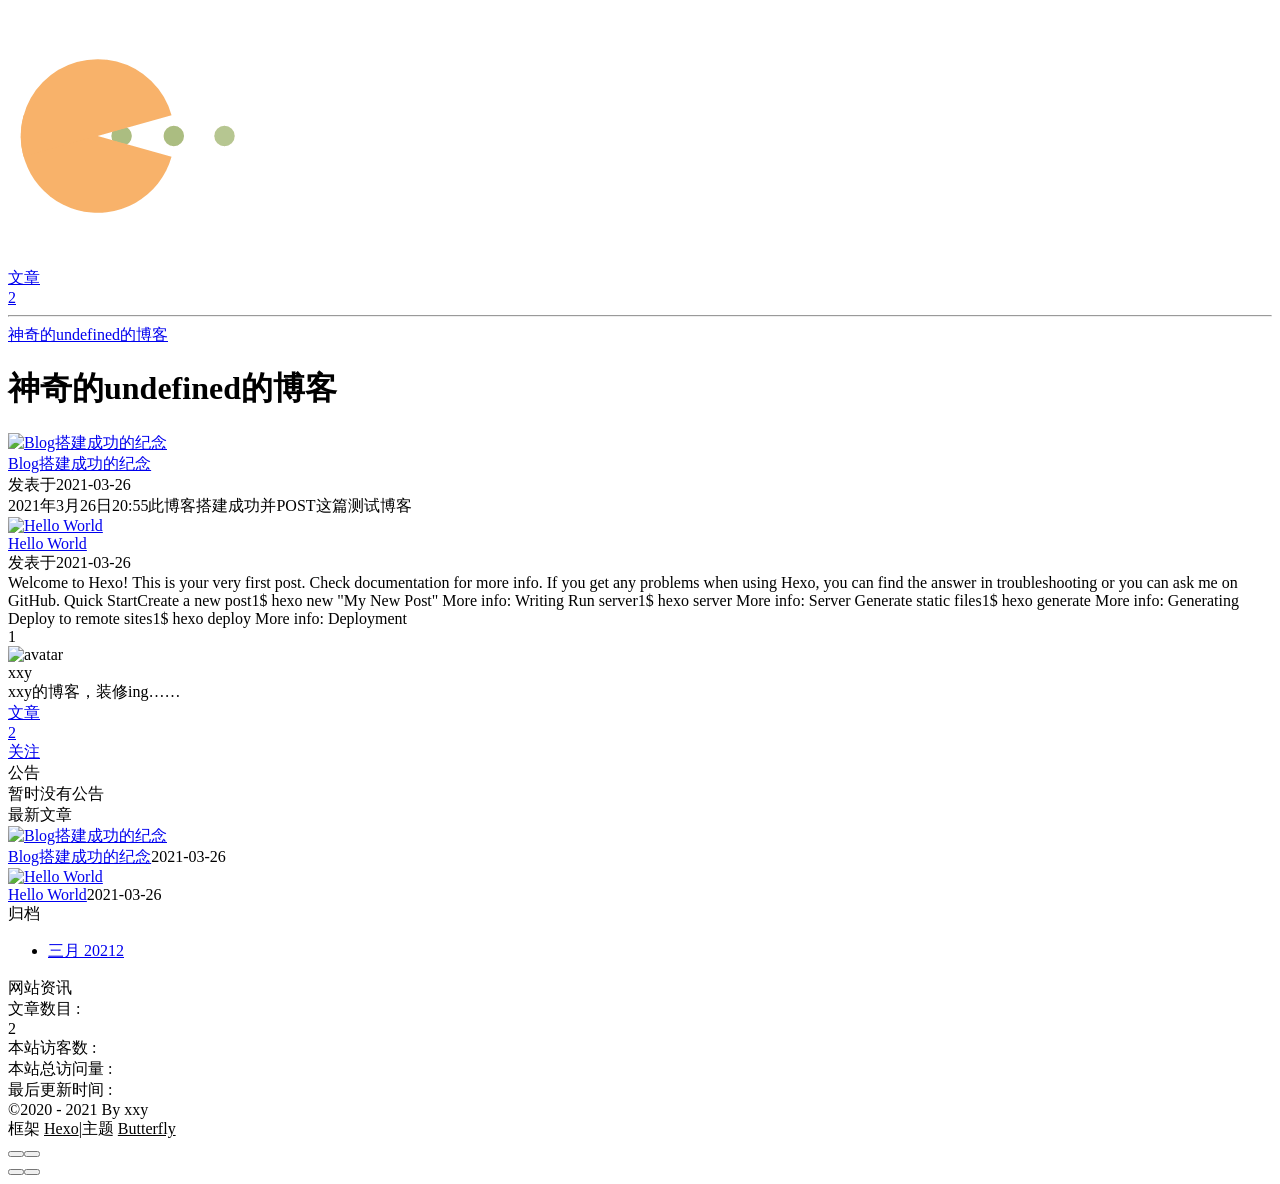
==== commit a1d29e66: "Site updated: 2021-04-17 14:44:43" ====
--- a/index.html
+++ b/index.html
@@ -55,7 +55,7 @@
   isHome: true,
   isHighlightShrink: false,
   isToc: false,
-  postUpdate: '2021-04-17 14:33:45'
+  postUpdate: '2021-04-17 14:44:43'
 }</script><noscript><style type="text/css">
   #nav {
     opacity: 1
@@ -137,7 +137,7 @@
           document.documentElement.classList.remove('hide-aside')
         }
       }
-    })(window)</script><link rel="stylesheet" href="/css/style.css"><meta name="generator" content="Hexo 5.4.0"></head><body><div id="sidebar"><div id="menu-mask"></div><div id="sidebar-menus"><div class="author-avatar"><img class="avatar-img" src="https://i.loli.net/2021/02/24/5O1day2nriDzjSu.png" onerror="onerror=null;src='/img/friend_404.gif'" alt="avatar"/></div><div class="site-data"><div class="data-item is-center"><div class="data-item-link"><a href="/blog/archives/"><div class="headline">文章</div><div class="length-num">2</div></a></div></div></div><hr/></div></div><div class="page" id="body-wrap"><header class="full_page" id="page-header" style="background-image: url('https://gimg2.baidu.com/image_search/src=http%3A%2F%2Fcdn.duitang.com%2Fuploads%2Fitem%2F201409%2F17%2F20140917205543_xaxJX.jpeg&amp;refer=http%3A%2F%2Fcdn.duitang.com&amp;app=2002&amp;size=f9999,10000&amp;q=a80&amp;n=0&amp;g=0n&amp;fmt=jpeg?sec=1621230760&amp;t=4c53c43500ef80be4608d8beefa4a1b0')"><nav id="nav"><span id="blog_name"><a id="site-name" href="/blog/">神奇的undefined的博客</a></span><div id="menus"><div id="toggle-menu"><a class="site-page"><i class="fas fa-bars fa-fw"></i></a></div></div></nav><div id="site-info"><h1 id="site-title">神奇的undefined的博客</h1></div><div id="scroll-down"><i class="fas fa-angle-down scroll-down-effects"></i></div></header><main class="layout" id="content-inner"><div class="recent-posts" id="recent-posts"><div class="recent-post-item"><div class="post_cover left_radius"><a href="/blog/2021/03/26/Blog%E6%90%AD%E5%BB%BA%E6%88%90%E5%8A%9F%E7%9A%84%E7%BA%AA%E5%BF%B5/" title="Blog搭建成功的纪念">     <img class="post_bg" src="https://cdn.jsdelivr.net/npm/butterfly-extsrc@1/img/default.jpg" onerror="this.onerror=null;this.src='/blog/img/404.jpg'" alt="Blog搭建成功的纪念"></a></div><div class="recent-post-info"><a class="article-title" href="/blog/2021/03/26/Blog%E6%90%AD%E5%BB%BA%E6%88%90%E5%8A%9F%E7%9A%84%E7%BA%AA%E5%BF%B5/" title="Blog搭建成功的纪念">Blog搭建成功的纪念</a><div class="article-meta-wrap"><span class="post-meta-date"><i class="far fa-calendar-alt"></i><span class="article-meta-label">发表于</span><time datetime="2021-03-26T12:54:12.000Z" title="发表于 2021-03-26 20:54:12">2021-03-26</time></span></div><div class="content">2021年3月26日20:55此博客搭建成功并POST这篇测试博客</div></div></div><div class="recent-post-item"><div class="post_cover right_radius"><a href="/blog/2021/03/26/hello-world/" title="Hello World">     <img class="post_bg" src="https://cdn.jsdelivr.net/npm/butterfly-extsrc@1/img/default.jpg" onerror="this.onerror=null;this.src='/blog/img/404.jpg'" alt="Hello World"></a></div><div class="recent-post-info"><a class="article-title" href="/blog/2021/03/26/hello-world/" title="Hello World">Hello World</a><div class="article-meta-wrap"><span class="post-meta-date"><i class="far fa-calendar-alt"></i><span class="article-meta-label">发表于</span><time datetime="2021-03-26T10:46:27.302Z" title="发表于 2021-03-26 18:46:27">2021-03-26</time></span></div><div class="content">Welcome to Hexo! This is your very first post. Check documentation for more info. If you get any problems when using Hexo, you can find the answer in troubleshooting or you can ask me on GitHub.
+    })(window)</script><link rel="stylesheet" href="/css/style.css"><meta name="generator" content="Hexo 5.4.0"></head><body><div id="sidebar"><div id="menu-mask"></div><div id="sidebar-menus"><div class="author-avatar"><img class="avatar-img" src="https://i.loli.net/2021/02/24/5O1day2nriDzjSu.png" onerror="onerror=null;src='/img/friend_404.gif'" alt="avatar"/></div><div class="site-data"><div class="data-item is-center"><div class="data-item-link"><a href="/blog/archives/"><div class="headline">文章</div><div class="length-num">2</div></a></div></div></div><hr/></div></div><div class="page" id="body-wrap"><header class="full_page" id="page-header" style="background-image: url('https://gimg2.baidu.com/image_search/src=http%3A%2F%2Fcdn.duitang.com%2Fuploads%2Fitem%2F201409%2F17%2F20140917205543_xaxJX.jpeg&amp;refer=http%3A%2F%2Fcdn.duitang.com&amp;app=2002&amp;size=f9999,10000&amp;q=a80&amp;n=0&amp;g=0n&amp;fmt=jpeg?sec=1621233060&amp;t=2028f43905af2fec5af09c050761e031')"><nav id="nav"><span id="blog_name"><a id="site-name" href="/blog/">神奇的undefined的博客</a></span><div id="menus"><div id="toggle-menu"><a class="site-page"><i class="fas fa-bars fa-fw"></i></a></div></div></nav><div id="site-info"><h1 id="site-title">神奇的undefined的博客</h1></div><div id="scroll-down"><i class="fas fa-angle-down scroll-down-effects"></i></div></header><main class="layout" id="content-inner"><div class="recent-posts" id="recent-posts"><div class="recent-post-item"><div class="post_cover left_radius"><a href="/blog/2021/03/26/Blog%E6%90%AD%E5%BB%BA%E6%88%90%E5%8A%9F%E7%9A%84%E7%BA%AA%E5%BF%B5/" title="Blog搭建成功的纪念">     <img class="post_bg" src="https://cdn.jsdelivr.net/npm/butterfly-extsrc@1/img/default.jpg" onerror="this.onerror=null;this.src='/blog/img/404.jpg'" alt="Blog搭建成功的纪念"></a></div><div class="recent-post-info"><a class="article-title" href="/blog/2021/03/26/Blog%E6%90%AD%E5%BB%BA%E6%88%90%E5%8A%9F%E7%9A%84%E7%BA%AA%E5%BF%B5/" title="Blog搭建成功的纪念">Blog搭建成功的纪念</a><div class="article-meta-wrap"><span class="post-meta-date"><i class="far fa-calendar-alt"></i><span class="article-meta-label">发表于</span><time datetime="2021-03-26T12:54:12.000Z" title="发表于 2021-03-26 20:54:12">2021-03-26</time></span></div><div class="content">2021年3月26日20:55此博客搭建成功并POST这篇测试博客</div></div></div><div class="recent-post-item"><div class="post_cover right_radius"><a href="/blog/2021/03/26/hello-world/" title="Hello World">     <img class="post_bg" src="https://cdn.jsdelivr.net/npm/butterfly-extsrc@1/img/default.jpg" onerror="this.onerror=null;this.src='/blog/img/404.jpg'" alt="Hello World"></a></div><div class="recent-post-info"><a class="article-title" href="/blog/2021/03/26/hello-world/" title="Hello World">Hello World</a><div class="article-meta-wrap"><span class="post-meta-date"><i class="far fa-calendar-alt"></i><span class="article-meta-label">发表于</span><time datetime="2021-03-26T10:46:27.302Z" title="发表于 2021-03-26 18:46:27">2021-03-26</time></span></div><div class="content">Welcome to Hexo! This is your very first post. Check documentation for more info. If you get any problems when using Hexo, you can find the answer in troubleshooting or you can ask me on GitHub.
 Quick StartCreate a new post1$ hexo new &quot;My New Post&quot;
 
 More info: Writing
@@ -150,4 +150,4 @@
 Deploy to remote sites1$ hexo deploy
 
 More info: Deployment
-</div></div></div><nav id="pagination"><div class="pagination"><span class="page-number current">1</span></div></nav></div><div class="aside-content" id="aside-content"><div class="card-widget card-info"><div class="card-info-avatar is-center"><img class="avatar-img" src="https://i.loli.net/2021/02/24/5O1day2nriDzjSu.png" onerror="this.onerror=null;this.src='/blog/img/friend_404.gif'" alt="avatar"/><div class="author-info__name">xxy</div><div class="author-info__description">xxy的博客，装修ing……</div></div><div class="card-info-data"><div class="card-info-data-item is-center"><a href="/blog/archives/"><div class="headline">文章</div><div class="length-num">2</div></a></div></div><a class="button--animated" id="card-info-btn" target="_blank" rel="noopener" href="https://github.com/xxynet"><i class="fab fa-github"></i><span>关注</span></a></div><div class="card-widget card-announcement"><div class="item-headline"><i class="fas fa-bullhorn card-announcement-animation"></i><span>公告</span></div><div class="announcement_content">暂时没有公告</div></div><div class="sticky_layout"><div class="card-widget card-recent-post"><div class="item-headline"><i class="fas fa-history"></i><span>最新文章</span></div><div class="aside-list"><div class="aside-list-item"><a class="thumbnail" href="/blog/2021/03/26/Blog%E6%90%AD%E5%BB%BA%E6%88%90%E5%8A%9F%E7%9A%84%E7%BA%AA%E5%BF%B5/" title="Blog搭建成功的纪念"><img src="https://cdn.jsdelivr.net/npm/butterfly-extsrc@1/img/default.jpg" onerror="this.onerror=null;this.src='/blog/img/404.jpg'" alt="Blog搭建成功的纪念"/></a><div class="content"><a class="title" href="/blog/2021/03/26/Blog%E6%90%AD%E5%BB%BA%E6%88%90%E5%8A%9F%E7%9A%84%E7%BA%AA%E5%BF%B5/" title="Blog搭建成功的纪念">Blog搭建成功的纪念</a><time datetime="2021-03-26T12:54:12.000Z" title="发表于 2021-03-26 20:54:12">2021-03-26</time></div></div><div class="aside-list-item"><a class="thumbnail" href="/blog/2021/03/26/hello-world/" title="Hello World"><img src="https://cdn.jsdelivr.net/npm/butterfly-extsrc@1/img/default.jpg" onerror="this.onerror=null;this.src='/blog/img/404.jpg'" alt="Hello World"/></a><div class="content"><a class="title" href="/blog/2021/03/26/hello-world/" title="Hello World">Hello World</a><time datetime="2021-03-26T10:46:27.302Z" title="发表于 2021-03-26 18:46:27">2021-03-26</time></div></div></div></div><div class="card-widget card-archives"><div class="item-headline"><i class="fas fa-archive"></i><span>归档</span></div><ul class="card-archive-list"><li class="card-archive-list-item"><a class="card-archive-list-link" href="/blog/archives/2021/03/"><span class="card-archive-list-date">三月 2021</span><span class="card-archive-list-count">2</span></a></li></ul></div><div class="card-widget card-webinfo"><div class="item-headline"><i class="fas fa-chart-line"></i><span>网站资讯</span></div><div class="webinfo"><div class="webinfo-item"><div class="item-name">文章数目 :</div><div class="item-count">2</div></div><div class="webinfo-item"><div class="item-name">本站访客数 :</div><div class="item-count" id="busuanzi_value_site_uv"></div></div><div class="webinfo-item"><div class="item-name">本站总访问量 :</div><div class="item-count" id="busuanzi_value_site_pv"></div></div><div class="webinfo-item"><div class="item-name">最后更新时间 :</div><div class="item-count" id="last-push-date" data-lastPushDate="2021-04-17T06:33:45.542Z"></div></div></div></div></div></div></main><footer id="footer"><div id="footer-wrap"><div class="copyright">&copy;2020 - 2021 By xxy</div><div class="framework-info"><span>框架 </span><a target="_blank" rel="noopener" href="https://hexo.io">Hexo</a><span class="footer-separator">|</span><span>主题 </span><a target="_blank" rel="noopener" href="https://github.com/jerryc127/hexo-theme-butterfly">Butterfly</a></div></div></footer></div><div id="rightside"><div id="rightside-config-hide"><button id="darkmode" type="button" title="浅色和深色模式转换"><i class="fas fa-adjust"></i></button><button id="hide-aside-btn" type="button" title="单栏和双栏切换"><i class="fas fa-arrows-alt-h"></i></button></div><div id="rightside-config-show"><button id="rightside_config" type="button" title="设置"><i class="fas fa-cog fa-spin"></i></button><button id="go-up" type="button" title="回到顶部"><i class="fas fa-arrow-up"></i></button></div></div><div><script src="/blog/js/utils.js"></script><script src="/blog/js/main.js"></script><div class="js-pjax"></div><script async data-pjax src="//busuanzi.ibruce.info/busuanzi/2.3/busuanzi.pure.mini.js"></script></div></body></html>+</div></div></div><nav id="pagination"><div class="pagination"><span class="page-number current">1</span></div></nav></div><div class="aside-content" id="aside-content"><div class="card-widget card-info"><div class="card-info-avatar is-center"><img class="avatar-img" src="https://i.loli.net/2021/02/24/5O1day2nriDzjSu.png" onerror="this.onerror=null;this.src='/blog/img/friend_404.gif'" alt="avatar"/><div class="author-info__name">xxy</div><div class="author-info__description">xxy的博客，装修ing……</div></div><div class="card-info-data"><div class="card-info-data-item is-center"><a href="/blog/archives/"><div class="headline">文章</div><div class="length-num">2</div></a></div></div><a class="button--animated" id="card-info-btn" target="_blank" rel="noopener" href="https://github.com/xxynet"><i class="fab fa-github"></i><span>关注</span></a></div><div class="card-widget card-announcement"><div class="item-headline"><i class="fas fa-bullhorn card-announcement-animation"></i><span>公告</span></div><div class="announcement_content">暂时没有公告</div></div><div class="sticky_layout"><div class="card-widget card-recent-post"><div class="item-headline"><i class="fas fa-history"></i><span>最新文章</span></div><div class="aside-list"><div class="aside-list-item"><a class="thumbnail" href="/blog/2021/03/26/Blog%E6%90%AD%E5%BB%BA%E6%88%90%E5%8A%9F%E7%9A%84%E7%BA%AA%E5%BF%B5/" title="Blog搭建成功的纪念"><img src="https://cdn.jsdelivr.net/npm/butterfly-extsrc@1/img/default.jpg" onerror="this.onerror=null;this.src='/blog/img/404.jpg'" alt="Blog搭建成功的纪念"/></a><div class="content"><a class="title" href="/blog/2021/03/26/Blog%E6%90%AD%E5%BB%BA%E6%88%90%E5%8A%9F%E7%9A%84%E7%BA%AA%E5%BF%B5/" title="Blog搭建成功的纪念">Blog搭建成功的纪念</a><time datetime="2021-03-26T12:54:12.000Z" title="发表于 2021-03-26 20:54:12">2021-03-26</time></div></div><div class="aside-list-item"><a class="thumbnail" href="/blog/2021/03/26/hello-world/" title="Hello World"><img src="https://cdn.jsdelivr.net/npm/butterfly-extsrc@1/img/default.jpg" onerror="this.onerror=null;this.src='/blog/img/404.jpg'" alt="Hello World"/></a><div class="content"><a class="title" href="/blog/2021/03/26/hello-world/" title="Hello World">Hello World</a><time datetime="2021-03-26T10:46:27.302Z" title="发表于 2021-03-26 18:46:27">2021-03-26</time></div></div></div></div><div class="card-widget card-archives"><div class="item-headline"><i class="fas fa-archive"></i><span>归档</span></div><ul class="card-archive-list"><li class="card-archive-list-item"><a class="card-archive-list-link" href="/blog/archives/2021/03/"><span class="card-archive-list-date">三月 2021</span><span class="card-archive-list-count">2</span></a></li></ul></div><div class="card-widget card-webinfo"><div class="item-headline"><i class="fas fa-chart-line"></i><span>网站资讯</span></div><div class="webinfo"><div class="webinfo-item"><div class="item-name">文章数目 :</div><div class="item-count">2</div></div><div class="webinfo-item"><div class="item-name">本站访客数 :</div><div class="item-count" id="busuanzi_value_site_uv"></div></div><div class="webinfo-item"><div class="item-name">本站总访问量 :</div><div class="item-count" id="busuanzi_value_site_pv"></div></div><div class="webinfo-item"><div class="item-name">最后更新时间 :</div><div class="item-count" id="last-push-date" data-lastPushDate="2021-04-17T06:44:43.917Z"></div></div></div></div></div></div></main><footer id="footer"><div id="footer-wrap"><div class="copyright">&copy;2020 - 2021 By xxy</div><div class="framework-info"><span>框架 </span><a target="_blank" rel="noopener" href="https://hexo.io">Hexo</a><span class="footer-separator">|</span><span>主题 </span><a target="_blank" rel="noopener" href="https://github.com/jerryc127/hexo-theme-butterfly">Butterfly</a></div></div></footer></div><div id="rightside"><div id="rightside-config-hide"><button id="darkmode" type="button" title="浅色和深色模式转换"><i class="fas fa-adjust"></i></button><button id="hide-aside-btn" type="button" title="单栏和双栏切换"><i class="fas fa-arrows-alt-h"></i></button></div><div id="rightside-config-show"><button id="rightside_config" type="button" title="设置"><i class="fas fa-cog fa-spin"></i></button><button id="go-up" type="button" title="回到顶部"><i class="fas fa-arrow-up"></i></button></div></div><div><script src="/blog/js/utils.js"></script><script src="/blog/js/main.js"></script><div class="js-pjax"></div><script async data-pjax src="//busuanzi.ibruce.info/busuanzi/2.3/busuanzi.pure.mini.js"></script></div></body></html>
--- a/css/style.css
+++ b/css/style.css
@@ -7,6 +7,7 @@
 }
 
 #web_bg {
+    background: url("https://gimg2.baidu.com/image_search/src=http%3A%2F%2Fcdn.duitang.com%2Fuploads%2Fitem%2F201409%2F17%2F20140917205543_xaxJX.jpeg&refer=http%3A%2F%2Fcdn.duitang.com&app=2002&size=f9999,10000&q=a80&n=0&g=0n&fmt=jpeg?sec=1621233614&t=f60cda08548411f445ae785c7646edad");
     background: linear-gradient(90deg,rgba(247,149,51,.1),rgba(243,112,85,.1) 15%,rgba(239,78,123,.1) 30%,rgba(161,102,171,.1) 44%,rgba(80,115,184,.1) 58%,rgba(16,152,173,.1) 72%,rgba(7,179,155,.1) 86%,rgba(109,186,130,.1))
 }
 
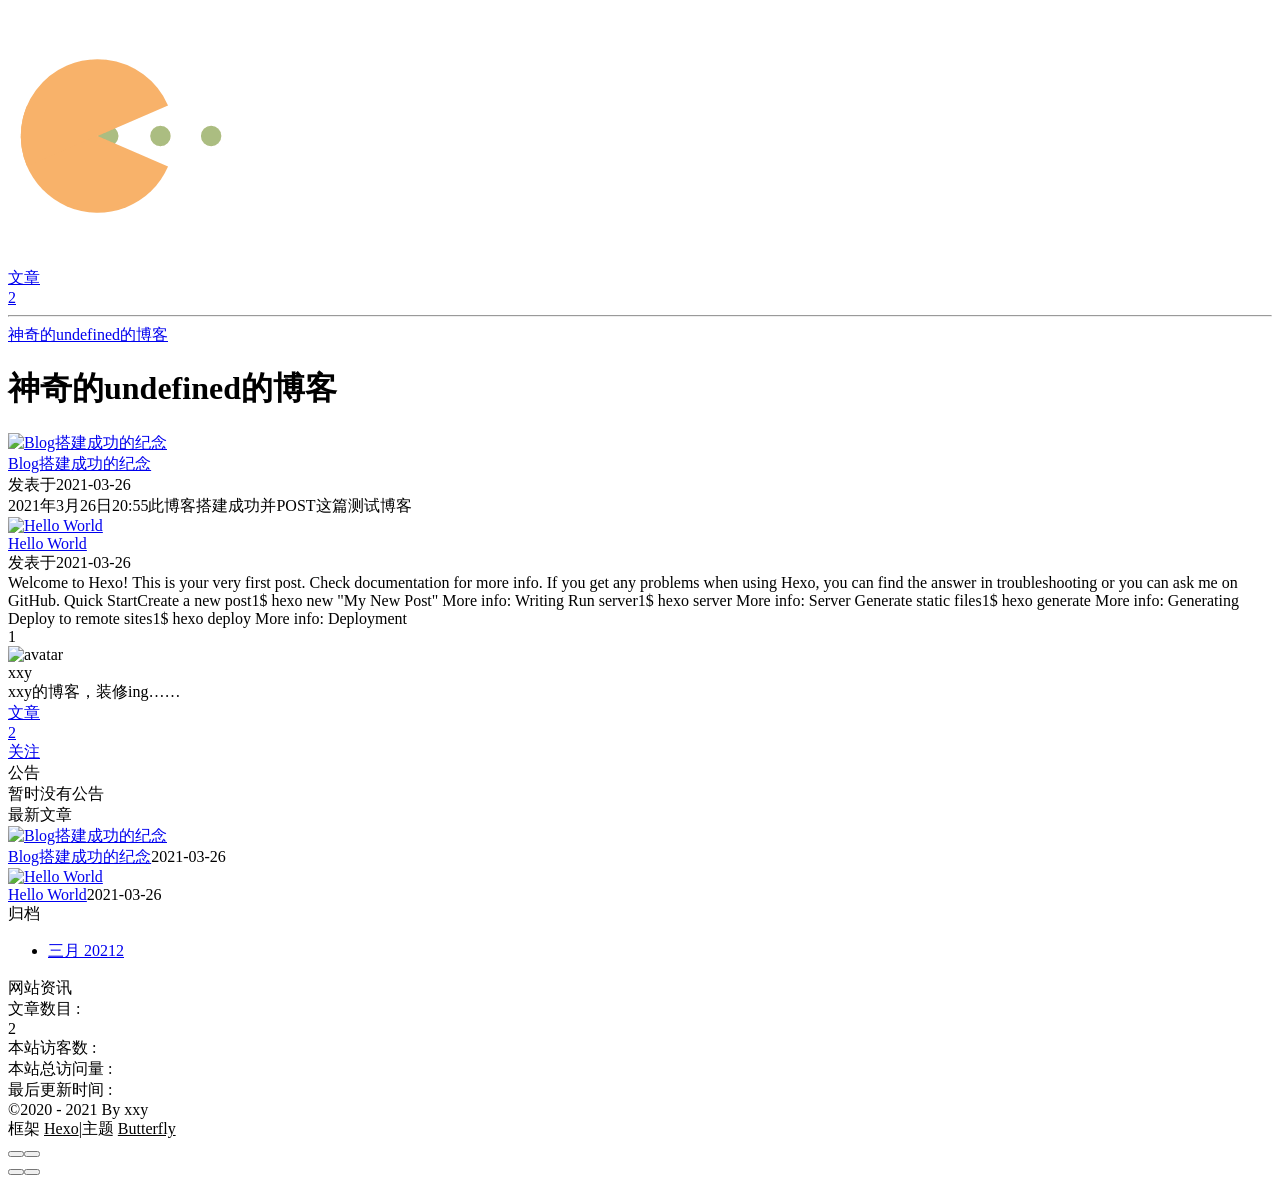
==== commit 9313f827: "Site updated: 2021-04-17 15:03:19" ====
--- a/index.html
+++ b/index.html
@@ -5,11 +5,11 @@
 <meta property="og:site_name" content="神奇的undefined的博客">
 <meta property="og:description" content="xxy的博客，装修ing……">
 <meta property="og:locale" content="zh_CN">
-<meta property="og:image" content="https://i.loli.net/2021/02/24/5O1day2nriDzjSu.png">
+<meta property="og:image" content="https://xxynet.github.io/blog/img/pic.jpg">
 <meta property="article:author" content="xxy">
 <meta property="article:tag" content="blog">
 <meta name="twitter:card" content="summary">
-<meta name="twitter:image" content="https://i.loli.net/2021/02/24/5O1day2nriDzjSu.png"><link rel="shortcut icon" href="/blog/img/favicon.png"><link rel="canonical" href="https://xxynet.github.io/blog/"><link rel="preconnect" href="//cdn.jsdelivr.net"/><link rel="preconnect" href="//busuanzi.ibruce.info"/><link rel="stylesheet" href="/blog/css/index.css"><link rel="stylesheet" href="https://cdn.jsdelivr.net/npm/@fortawesome/fontawesome-free/css/all.min.css" media="print" onload="this.media='all'"><script>const GLOBAL_CONFIG = { 
+<meta name="twitter:image" content="https://xxynet.github.io/blog/img/pic.jpg"><link rel="shortcut icon" href="/blog/img/favicon.png"><link rel="canonical" href="https://xxynet.github.io/blog/"><link rel="preconnect" href="//cdn.jsdelivr.net"/><link rel="preconnect" href="//busuanzi.ibruce.info"/><link rel="stylesheet" href="/blog/css/index.css"><link rel="stylesheet" href="https://cdn.jsdelivr.net/npm/@fortawesome/fontawesome-free/css/all.min.css" media="print" onload="this.media='all'"><script>const GLOBAL_CONFIG = { 
   root: '/blog/',
   algolia: undefined,
   localSearch: undefined,
@@ -55,7 +55,7 @@
   isHome: true,
   isHighlightShrink: false,
   isToc: false,
-  postUpdate: '2021-04-17 14:44:43'
+  postUpdate: '2021-04-17 15:01:42'
 }</script><noscript><style type="text/css">
   #nav {
     opacity: 1
@@ -137,7 +137,7 @@
           document.documentElement.classList.remove('hide-aside')
         }
       }
-    })(window)</script><link rel="stylesheet" href="/css/style.css"><meta name="generator" content="Hexo 5.4.0"></head><body><div id="sidebar"><div id="menu-mask"></div><div id="sidebar-menus"><div class="author-avatar"><img class="avatar-img" src="https://i.loli.net/2021/02/24/5O1day2nriDzjSu.png" onerror="onerror=null;src='/img/friend_404.gif'" alt="avatar"/></div><div class="site-data"><div class="data-item is-center"><div class="data-item-link"><a href="/blog/archives/"><div class="headline">文章</div><div class="length-num">2</div></a></div></div></div><hr/></div></div><div class="page" id="body-wrap"><header class="full_page" id="page-header" style="background-image: url('https://gimg2.baidu.com/image_search/src=http%3A%2F%2Fcdn.duitang.com%2Fuploads%2Fitem%2F201409%2F17%2F20140917205543_xaxJX.jpeg&amp;refer=http%3A%2F%2Fcdn.duitang.com&amp;app=2002&amp;size=f9999,10000&amp;q=a80&amp;n=0&amp;g=0n&amp;fmt=jpeg?sec=1621233060&amp;t=2028f43905af2fec5af09c050761e031')"><nav id="nav"><span id="blog_name"><a id="site-name" href="/blog/">神奇的undefined的博客</a></span><div id="menus"><div id="toggle-menu"><a class="site-page"><i class="fas fa-bars fa-fw"></i></a></div></div></nav><div id="site-info"><h1 id="site-title">神奇的undefined的博客</h1></div><div id="scroll-down"><i class="fas fa-angle-down scroll-down-effects"></i></div></header><main class="layout" id="content-inner"><div class="recent-posts" id="recent-posts"><div class="recent-post-item"><div class="post_cover left_radius"><a href="/blog/2021/03/26/Blog%E6%90%AD%E5%BB%BA%E6%88%90%E5%8A%9F%E7%9A%84%E7%BA%AA%E5%BF%B5/" title="Blog搭建成功的纪念">     <img class="post_bg" src="https://cdn.jsdelivr.net/npm/butterfly-extsrc@1/img/default.jpg" onerror="this.onerror=null;this.src='/blog/img/404.jpg'" alt="Blog搭建成功的纪念"></a></div><div class="recent-post-info"><a class="article-title" href="/blog/2021/03/26/Blog%E6%90%AD%E5%BB%BA%E6%88%90%E5%8A%9F%E7%9A%84%E7%BA%AA%E5%BF%B5/" title="Blog搭建成功的纪念">Blog搭建成功的纪念</a><div class="article-meta-wrap"><span class="post-meta-date"><i class="far fa-calendar-alt"></i><span class="article-meta-label">发表于</span><time datetime="2021-03-26T12:54:12.000Z" title="发表于 2021-03-26 20:54:12">2021-03-26</time></span></div><div class="content">2021年3月26日20:55此博客搭建成功并POST这篇测试博客</div></div></div><div class="recent-post-item"><div class="post_cover right_radius"><a href="/blog/2021/03/26/hello-world/" title="Hello World">     <img class="post_bg" src="https://cdn.jsdelivr.net/npm/butterfly-extsrc@1/img/default.jpg" onerror="this.onerror=null;this.src='/blog/img/404.jpg'" alt="Hello World"></a></div><div class="recent-post-info"><a class="article-title" href="/blog/2021/03/26/hello-world/" title="Hello World">Hello World</a><div class="article-meta-wrap"><span class="post-meta-date"><i class="far fa-calendar-alt"></i><span class="article-meta-label">发表于</span><time datetime="2021-03-26T10:46:27.302Z" title="发表于 2021-03-26 18:46:27">2021-03-26</time></span></div><div class="content">Welcome to Hexo! This is your very first post. Check documentation for more info. If you get any problems when using Hexo, you can find the answer in troubleshooting or you can ask me on GitHub.
+    })(window)</script><link rel="stylesheet" href="/css/style.css"><meta name="generator" content="Hexo 5.4.0"></head><body><div id="sidebar"><div id="menu-mask"></div><div id="sidebar-menus"><div class="author-avatar"><img class="avatar-img" src="/blog/img/pic.jpg" onerror="onerror=null;src='/img/friend_404.gif'" alt="avatar"/></div><div class="site-data"><div class="data-item is-center"><div class="data-item-link"><a href="/blog/archives/"><div class="headline">文章</div><div class="length-num">2</div></a></div></div></div><hr/></div></div><div class="page" id="body-wrap"><header class="full_page" id="page-header" style="background-image: url('/blog/img/bg.jpg')"><nav id="nav"><span id="blog_name"><a id="site-name" href="/blog/">神奇的undefined的博客</a></span><div id="menus"><div id="toggle-menu"><a class="site-page"><i class="fas fa-bars fa-fw"></i></a></div></div></nav><div id="site-info"><h1 id="site-title">神奇的undefined的博客</h1></div><div id="scroll-down"><i class="fas fa-angle-down scroll-down-effects"></i></div></header><main class="layout" id="content-inner"><div class="recent-posts" id="recent-posts"><div class="recent-post-item"><div class="post_cover left_radius"><a href="/blog/2021/03/26/Blog%E6%90%AD%E5%BB%BA%E6%88%90%E5%8A%9F%E7%9A%84%E7%BA%AA%E5%BF%B5/" title="Blog搭建成功的纪念">     <img class="post_bg" src="https://cdn.jsdelivr.net/npm/butterfly-extsrc@1/img/default.jpg" onerror="this.onerror=null;this.src='/blog/img/404.jpg'" alt="Blog搭建成功的纪念"></a></div><div class="recent-post-info"><a class="article-title" href="/blog/2021/03/26/Blog%E6%90%AD%E5%BB%BA%E6%88%90%E5%8A%9F%E7%9A%84%E7%BA%AA%E5%BF%B5/" title="Blog搭建成功的纪念">Blog搭建成功的纪念</a><div class="article-meta-wrap"><span class="post-meta-date"><i class="far fa-calendar-alt"></i><span class="article-meta-label">发表于</span><time datetime="2021-03-26T12:54:12.000Z" title="发表于 2021-03-26 20:54:12">2021-03-26</time></span></div><div class="content">2021年3月26日20:55此博客搭建成功并POST这篇测试博客</div></div></div><div class="recent-post-item"><div class="post_cover right_radius"><a href="/blog/2021/03/26/hello-world/" title="Hello World">     <img class="post_bg" src="https://cdn.jsdelivr.net/npm/butterfly-extsrc@1/img/default.jpg" onerror="this.onerror=null;this.src='/blog/img/404.jpg'" alt="Hello World"></a></div><div class="recent-post-info"><a class="article-title" href="/blog/2021/03/26/hello-world/" title="Hello World">Hello World</a><div class="article-meta-wrap"><span class="post-meta-date"><i class="far fa-calendar-alt"></i><span class="article-meta-label">发表于</span><time datetime="2021-03-26T10:46:27.302Z" title="发表于 2021-03-26 18:46:27">2021-03-26</time></span></div><div class="content">Welcome to Hexo! This is your very first post. Check documentation for more info. If you get any problems when using Hexo, you can find the answer in troubleshooting or you can ask me on GitHub.
 Quick StartCreate a new post1$ hexo new &quot;My New Post&quot;
 
 More info: Writing
@@ -150,4 +150,4 @@
 Deploy to remote sites1$ hexo deploy
 
 More info: Deployment
-</div></div></div><nav id="pagination"><div class="pagination"><span class="page-number current">1</span></div></nav></div><div class="aside-content" id="aside-content"><div class="card-widget card-info"><div class="card-info-avatar is-center"><img class="avatar-img" src="https://i.loli.net/2021/02/24/5O1day2nriDzjSu.png" onerror="this.onerror=null;this.src='/blog/img/friend_404.gif'" alt="avatar"/><div class="author-info__name">xxy</div><div class="author-info__description">xxy的博客，装修ing……</div></div><div class="card-info-data"><div class="card-info-data-item is-center"><a href="/blog/archives/"><div class="headline">文章</div><div class="length-num">2</div></a></div></div><a class="button--animated" id="card-info-btn" target="_blank" rel="noopener" href="https://github.com/xxynet"><i class="fab fa-github"></i><span>关注</span></a></div><div class="card-widget card-announcement"><div class="item-headline"><i class="fas fa-bullhorn card-announcement-animation"></i><span>公告</span></div><div class="announcement_content">暂时没有公告</div></div><div class="sticky_layout"><div class="card-widget card-recent-post"><div class="item-headline"><i class="fas fa-history"></i><span>最新文章</span></div><div class="aside-list"><div class="aside-list-item"><a class="thumbnail" href="/blog/2021/03/26/Blog%E6%90%AD%E5%BB%BA%E6%88%90%E5%8A%9F%E7%9A%84%E7%BA%AA%E5%BF%B5/" title="Blog搭建成功的纪念"><img src="https://cdn.jsdelivr.net/npm/butterfly-extsrc@1/img/default.jpg" onerror="this.onerror=null;this.src='/blog/img/404.jpg'" alt="Blog搭建成功的纪念"/></a><div class="content"><a class="title" href="/blog/2021/03/26/Blog%E6%90%AD%E5%BB%BA%E6%88%90%E5%8A%9F%E7%9A%84%E7%BA%AA%E5%BF%B5/" title="Blog搭建成功的纪念">Blog搭建成功的纪念</a><time datetime="2021-03-26T12:54:12.000Z" title="发表于 2021-03-26 20:54:12">2021-03-26</time></div></div><div class="aside-list-item"><a class="thumbnail" href="/blog/2021/03/26/hello-world/" title="Hello World"><img src="https://cdn.jsdelivr.net/npm/butterfly-extsrc@1/img/default.jpg" onerror="this.onerror=null;this.src='/blog/img/404.jpg'" alt="Hello World"/></a><div class="content"><a class="title" href="/blog/2021/03/26/hello-world/" title="Hello World">Hello World</a><time datetime="2021-03-26T10:46:27.302Z" title="发表于 2021-03-26 18:46:27">2021-03-26</time></div></div></div></div><div class="card-widget card-archives"><div class="item-headline"><i class="fas fa-archive"></i><span>归档</span></div><ul class="card-archive-list"><li class="card-archive-list-item"><a class="card-archive-list-link" href="/blog/archives/2021/03/"><span class="card-archive-list-date">三月 2021</span><span class="card-archive-list-count">2</span></a></li></ul></div><div class="card-widget card-webinfo"><div class="item-headline"><i class="fas fa-chart-line"></i><span>网站资讯</span></div><div class="webinfo"><div class="webinfo-item"><div class="item-name">文章数目 :</div><div class="item-count">2</div></div><div class="webinfo-item"><div class="item-name">本站访客数 :</div><div class="item-count" id="busuanzi_value_site_uv"></div></div><div class="webinfo-item"><div class="item-name">本站总访问量 :</div><div class="item-count" id="busuanzi_value_site_pv"></div></div><div class="webinfo-item"><div class="item-name">最后更新时间 :</div><div class="item-count" id="last-push-date" data-lastPushDate="2021-04-17T06:44:43.917Z"></div></div></div></div></div></div></main><footer id="footer"><div id="footer-wrap"><div class="copyright">&copy;2020 - 2021 By xxy</div><div class="framework-info"><span>框架 </span><a target="_blank" rel="noopener" href="https://hexo.io">Hexo</a><span class="footer-separator">|</span><span>主题 </span><a target="_blank" rel="noopener" href="https://github.com/jerryc127/hexo-theme-butterfly">Butterfly</a></div></div></footer></div><div id="rightside"><div id="rightside-config-hide"><button id="darkmode" type="button" title="浅色和深色模式转换"><i class="fas fa-adjust"></i></button><button id="hide-aside-btn" type="button" title="单栏和双栏切换"><i class="fas fa-arrows-alt-h"></i></button></div><div id="rightside-config-show"><button id="rightside_config" type="button" title="设置"><i class="fas fa-cog fa-spin"></i></button><button id="go-up" type="button" title="回到顶部"><i class="fas fa-arrow-up"></i></button></div></div><div><script src="/blog/js/utils.js"></script><script src="/blog/js/main.js"></script><div class="js-pjax"></div><script async data-pjax src="//busuanzi.ibruce.info/busuanzi/2.3/busuanzi.pure.mini.js"></script></div></body></html>+</div></div></div><nav id="pagination"><div class="pagination"><span class="page-number current">1</span></div></nav></div><div class="aside-content" id="aside-content"><div class="card-widget card-info"><div class="card-info-avatar is-center"><img class="avatar-img" src="/blog/img/pic.jpg" onerror="this.onerror=null;this.src='/blog/img/friend_404.gif'" alt="avatar"/><div class="author-info__name">xxy</div><div class="author-info__description">xxy的博客，装修ing……</div></div><div class="card-info-data"><div class="card-info-data-item is-center"><a href="/blog/archives/"><div class="headline">文章</div><div class="length-num">2</div></a></div></div><a class="button--animated" id="card-info-btn" target="_blank" rel="noopener" href="https://github.com/xxynet"><i class="fab fa-github"></i><span>关注</span></a></div><div class="card-widget card-announcement"><div class="item-headline"><i class="fas fa-bullhorn card-announcement-animation"></i><span>公告</span></div><div class="announcement_content">暂时没有公告</div></div><div class="sticky_layout"><div class="card-widget card-recent-post"><div class="item-headline"><i class="fas fa-history"></i><span>最新文章</span></div><div class="aside-list"><div class="aside-list-item"><a class="thumbnail" href="/blog/2021/03/26/Blog%E6%90%AD%E5%BB%BA%E6%88%90%E5%8A%9F%E7%9A%84%E7%BA%AA%E5%BF%B5/" title="Blog搭建成功的纪念"><img src="https://cdn.jsdelivr.net/npm/butterfly-extsrc@1/img/default.jpg" onerror="this.onerror=null;this.src='/blog/img/404.jpg'" alt="Blog搭建成功的纪念"/></a><div class="content"><a class="title" href="/blog/2021/03/26/Blog%E6%90%AD%E5%BB%BA%E6%88%90%E5%8A%9F%E7%9A%84%E7%BA%AA%E5%BF%B5/" title="Blog搭建成功的纪念">Blog搭建成功的纪念</a><time datetime="2021-03-26T12:54:12.000Z" title="发表于 2021-03-26 20:54:12">2021-03-26</time></div></div><div class="aside-list-item"><a class="thumbnail" href="/blog/2021/03/26/hello-world/" title="Hello World"><img src="https://cdn.jsdelivr.net/npm/butterfly-extsrc@1/img/default.jpg" onerror="this.onerror=null;this.src='/blog/img/404.jpg'" alt="Hello World"/></a><div class="content"><a class="title" href="/blog/2021/03/26/hello-world/" title="Hello World">Hello World</a><time datetime="2021-03-26T10:46:27.302Z" title="发表于 2021-03-26 18:46:27">2021-03-26</time></div></div></div></div><div class="card-widget card-archives"><div class="item-headline"><i class="fas fa-archive"></i><span>归档</span></div><ul class="card-archive-list"><li class="card-archive-list-item"><a class="card-archive-list-link" href="/blog/archives/2021/03/"><span class="card-archive-list-date">三月 2021</span><span class="card-archive-list-count">2</span></a></li></ul></div><div class="card-widget card-webinfo"><div class="item-headline"><i class="fas fa-chart-line"></i><span>网站资讯</span></div><div class="webinfo"><div class="webinfo-item"><div class="item-name">文章数目 :</div><div class="item-count">2</div></div><div class="webinfo-item"><div class="item-name">本站访客数 :</div><div class="item-count" id="busuanzi_value_site_uv"></div></div><div class="webinfo-item"><div class="item-name">本站总访问量 :</div><div class="item-count" id="busuanzi_value_site_pv"></div></div><div class="webinfo-item"><div class="item-name">最后更新时间 :</div><div class="item-count" id="last-push-date" data-lastPushDate="2021-04-17T07:01:42.154Z"></div></div></div></div></div></div></main><footer id="footer"><div id="footer-wrap"><div class="copyright">&copy;2020 - 2021 By xxy</div><div class="framework-info"><span>框架 </span><a target="_blank" rel="noopener" href="https://hexo.io">Hexo</a><span class="footer-separator">|</span><span>主题 </span><a target="_blank" rel="noopener" href="https://github.com/jerryc127/hexo-theme-butterfly">Butterfly</a></div></div></footer></div><div id="rightside"><div id="rightside-config-hide"><button id="darkmode" type="button" title="浅色和深色模式转换"><i class="fas fa-adjust"></i></button><button id="hide-aside-btn" type="button" title="单栏和双栏切换"><i class="fas fa-arrows-alt-h"></i></button></div><div id="rightside-config-show"><button id="rightside_config" type="button" title="设置"><i class="fas fa-cog fa-spin"></i></button><button id="go-up" type="button" title="回到顶部"><i class="fas fa-arrow-up"></i></button></div></div><div><script src="/blog/js/utils.js"></script><script src="/blog/js/main.js"></script><div class="js-pjax"></div><script async data-pjax src="//busuanzi.ibruce.info/busuanzi/2.3/busuanzi.pure.mini.js"></script></div></body></html>
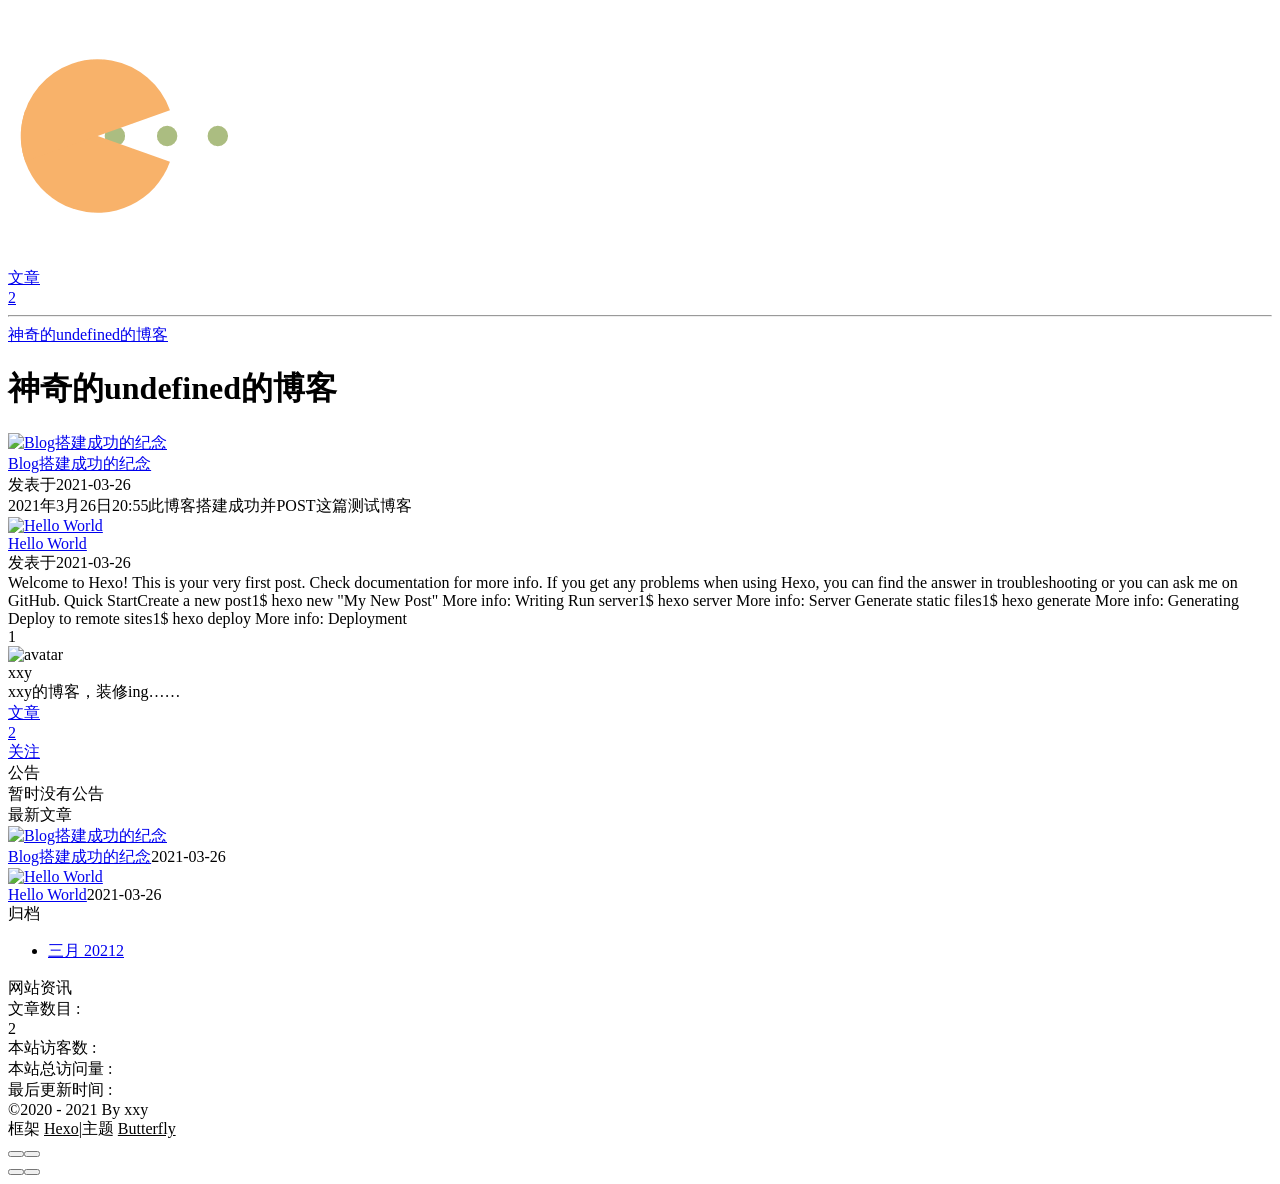
==== commit 04fd2d78: "Site updated: 2021-04-17 15:25:12" ====
--- a/index.html
+++ b/index.html
@@ -55,7 +55,7 @@
   isHome: true,
   isHighlightShrink: false,
   isToc: false,
-  postUpdate: '2021-04-17 15:01:42'
+  postUpdate: '2021-04-17 15:25:00'
 }</script><noscript><style type="text/css">
   #nav {
     opacity: 1
@@ -150,4 +150,4 @@
 Deploy to remote sites1$ hexo deploy
 
 More info: Deployment
-</div></div></div><nav id="pagination"><div class="pagination"><span class="page-number current">1</span></div></nav></div><div class="aside-content" id="aside-content"><div class="card-widget card-info"><div class="card-info-avatar is-center"><img class="avatar-img" src="/blog/img/pic.jpg" onerror="this.onerror=null;this.src='/blog/img/friend_404.gif'" alt="avatar"/><div class="author-info__name">xxy</div><div class="author-info__description">xxy的博客，装修ing……</div></div><div class="card-info-data"><div class="card-info-data-item is-center"><a href="/blog/archives/"><div class="headline">文章</div><div class="length-num">2</div></a></div></div><a class="button--animated" id="card-info-btn" target="_blank" rel="noopener" href="https://github.com/xxynet"><i class="fab fa-github"></i><span>关注</span></a></div><div class="card-widget card-announcement"><div class="item-headline"><i class="fas fa-bullhorn card-announcement-animation"></i><span>公告</span></div><div class="announcement_content">暂时没有公告</div></div><div class="sticky_layout"><div class="card-widget card-recent-post"><div class="item-headline"><i class="fas fa-history"></i><span>最新文章</span></div><div class="aside-list"><div class="aside-list-item"><a class="thumbnail" href="/blog/2021/03/26/Blog%E6%90%AD%E5%BB%BA%E6%88%90%E5%8A%9F%E7%9A%84%E7%BA%AA%E5%BF%B5/" title="Blog搭建成功的纪念"><img src="https://cdn.jsdelivr.net/npm/butterfly-extsrc@1/img/default.jpg" onerror="this.onerror=null;this.src='/blog/img/404.jpg'" alt="Blog搭建成功的纪念"/></a><div class="content"><a class="title" href="/blog/2021/03/26/Blog%E6%90%AD%E5%BB%BA%E6%88%90%E5%8A%9F%E7%9A%84%E7%BA%AA%E5%BF%B5/" title="Blog搭建成功的纪念">Blog搭建成功的纪念</a><time datetime="2021-03-26T12:54:12.000Z" title="发表于 2021-03-26 20:54:12">2021-03-26</time></div></div><div class="aside-list-item"><a class="thumbnail" href="/blog/2021/03/26/hello-world/" title="Hello World"><img src="https://cdn.jsdelivr.net/npm/butterfly-extsrc@1/img/default.jpg" onerror="this.onerror=null;this.src='/blog/img/404.jpg'" alt="Hello World"/></a><div class="content"><a class="title" href="/blog/2021/03/26/hello-world/" title="Hello World">Hello World</a><time datetime="2021-03-26T10:46:27.302Z" title="发表于 2021-03-26 18:46:27">2021-03-26</time></div></div></div></div><div class="card-widget card-archives"><div class="item-headline"><i class="fas fa-archive"></i><span>归档</span></div><ul class="card-archive-list"><li class="card-archive-list-item"><a class="card-archive-list-link" href="/blog/archives/2021/03/"><span class="card-archive-list-date">三月 2021</span><span class="card-archive-list-count">2</span></a></li></ul></div><div class="card-widget card-webinfo"><div class="item-headline"><i class="fas fa-chart-line"></i><span>网站资讯</span></div><div class="webinfo"><div class="webinfo-item"><div class="item-name">文章数目 :</div><div class="item-count">2</div></div><div class="webinfo-item"><div class="item-name">本站访客数 :</div><div class="item-count" id="busuanzi_value_site_uv"></div></div><div class="webinfo-item"><div class="item-name">本站总访问量 :</div><div class="item-count" id="busuanzi_value_site_pv"></div></div><div class="webinfo-item"><div class="item-name">最后更新时间 :</div><div class="item-count" id="last-push-date" data-lastPushDate="2021-04-17T07:01:42.154Z"></div></div></div></div></div></div></main><footer id="footer"><div id="footer-wrap"><div class="copyright">&copy;2020 - 2021 By xxy</div><div class="framework-info"><span>框架 </span><a target="_blank" rel="noopener" href="https://hexo.io">Hexo</a><span class="footer-separator">|</span><span>主题 </span><a target="_blank" rel="noopener" href="https://github.com/jerryc127/hexo-theme-butterfly">Butterfly</a></div></div></footer></div><div id="rightside"><div id="rightside-config-hide"><button id="darkmode" type="button" title="浅色和深色模式转换"><i class="fas fa-adjust"></i></button><button id="hide-aside-btn" type="button" title="单栏和双栏切换"><i class="fas fa-arrows-alt-h"></i></button></div><div id="rightside-config-show"><button id="rightside_config" type="button" title="设置"><i class="fas fa-cog fa-spin"></i></button><button id="go-up" type="button" title="回到顶部"><i class="fas fa-arrow-up"></i></button></div></div><div><script src="/blog/js/utils.js"></script><script src="/blog/js/main.js"></script><div class="js-pjax"></div><script async data-pjax src="//busuanzi.ibruce.info/busuanzi/2.3/busuanzi.pure.mini.js"></script></div></body></html>+</div></div></div><nav id="pagination"><div class="pagination"><span class="page-number current">1</span></div></nav></div><div class="aside-content" id="aside-content"><div class="card-widget card-info"><div class="card-info-avatar is-center"><img class="avatar-img" src="/blog/img/pic.jpg" onerror="this.onerror=null;this.src='/blog/img/friend_404.gif'" alt="avatar"/><div class="author-info__name">xxy</div><div class="author-info__description">xxy的博客，装修ing……</div></div><div class="card-info-data"><div class="card-info-data-item is-center"><a href="/blog/archives/"><div class="headline">文章</div><div class="length-num">2</div></a></div></div><a class="button--animated" id="card-info-btn" target="_blank" rel="noopener" href="https://github.com/xxynet"><i class="fab fa-github"></i><span>关注</span></a></div><div class="card-widget card-announcement"><div class="item-headline"><i class="fas fa-bullhorn card-announcement-animation"></i><span>公告</span></div><div class="announcement_content">暂时没有公告</div></div><div class="sticky_layout"><div class="card-widget card-recent-post"><div class="item-headline"><i class="fas fa-history"></i><span>最新文章</span></div><div class="aside-list"><div class="aside-list-item"><a class="thumbnail" href="/blog/2021/03/26/Blog%E6%90%AD%E5%BB%BA%E6%88%90%E5%8A%9F%E7%9A%84%E7%BA%AA%E5%BF%B5/" title="Blog搭建成功的纪念"><img src="https://cdn.jsdelivr.net/npm/butterfly-extsrc@1/img/default.jpg" onerror="this.onerror=null;this.src='/blog/img/404.jpg'" alt="Blog搭建成功的纪念"/></a><div class="content"><a class="title" href="/blog/2021/03/26/Blog%E6%90%AD%E5%BB%BA%E6%88%90%E5%8A%9F%E7%9A%84%E7%BA%AA%E5%BF%B5/" title="Blog搭建成功的纪念">Blog搭建成功的纪念</a><time datetime="2021-03-26T12:54:12.000Z" title="发表于 2021-03-26 20:54:12">2021-03-26</time></div></div><div class="aside-list-item"><a class="thumbnail" href="/blog/2021/03/26/hello-world/" title="Hello World"><img src="https://cdn.jsdelivr.net/npm/butterfly-extsrc@1/img/default.jpg" onerror="this.onerror=null;this.src='/blog/img/404.jpg'" alt="Hello World"/></a><div class="content"><a class="title" href="/blog/2021/03/26/hello-world/" title="Hello World">Hello World</a><time datetime="2021-03-26T10:46:27.302Z" title="发表于 2021-03-26 18:46:27">2021-03-26</time></div></div></div></div><div class="card-widget card-archives"><div class="item-headline"><i class="fas fa-archive"></i><span>归档</span></div><ul class="card-archive-list"><li class="card-archive-list-item"><a class="card-archive-list-link" href="/blog/archives/2021/03/"><span class="card-archive-list-date">三月 2021</span><span class="card-archive-list-count">2</span></a></li></ul></div><div class="card-widget card-webinfo"><div class="item-headline"><i class="fas fa-chart-line"></i><span>网站资讯</span></div><div class="webinfo"><div class="webinfo-item"><div class="item-name">文章数目 :</div><div class="item-count">2</div></div><div class="webinfo-item"><div class="item-name">本站访客数 :</div><div class="item-count" id="busuanzi_value_site_uv"></div></div><div class="webinfo-item"><div class="item-name">本站总访问量 :</div><div class="item-count" id="busuanzi_value_site_pv"></div></div><div class="webinfo-item"><div class="item-name">最后更新时间 :</div><div class="item-count" id="last-push-date" data-lastPushDate="2021-04-17T07:25:00.009Z"></div></div></div></div></div></div></main><footer id="footer"><div id="footer-wrap"><div class="copyright">&copy;2020 - 2021 By xxy</div><div class="framework-info"><span>框架 </span><a target="_blank" rel="noopener" href="https://hexo.io">Hexo</a><span class="footer-separator">|</span><span>主题 </span><a target="_blank" rel="noopener" href="https://github.com/jerryc127/hexo-theme-butterfly">Butterfly</a></div></div></footer></div><div id="rightside"><div id="rightside-config-hide"><button id="darkmode" type="button" title="浅色和深色模式转换"><i class="fas fa-adjust"></i></button><button id="hide-aside-btn" type="button" title="单栏和双栏切换"><i class="fas fa-arrows-alt-h"></i></button></div><div id="rightside-config-show"><button id="rightside_config" type="button" title="设置"><i class="fas fa-cog fa-spin"></i></button><button id="go-up" type="button" title="回到顶部"><i class="fas fa-arrow-up"></i></button></div></div><div><script src="/blog/js/utils.js"></script><script src="/blog/js/main.js"></script><div class="js-pjax"></div><script async data-pjax src="//busuanzi.ibruce.info/busuanzi/2.3/busuanzi.pure.mini.js"></script></div></body></html>
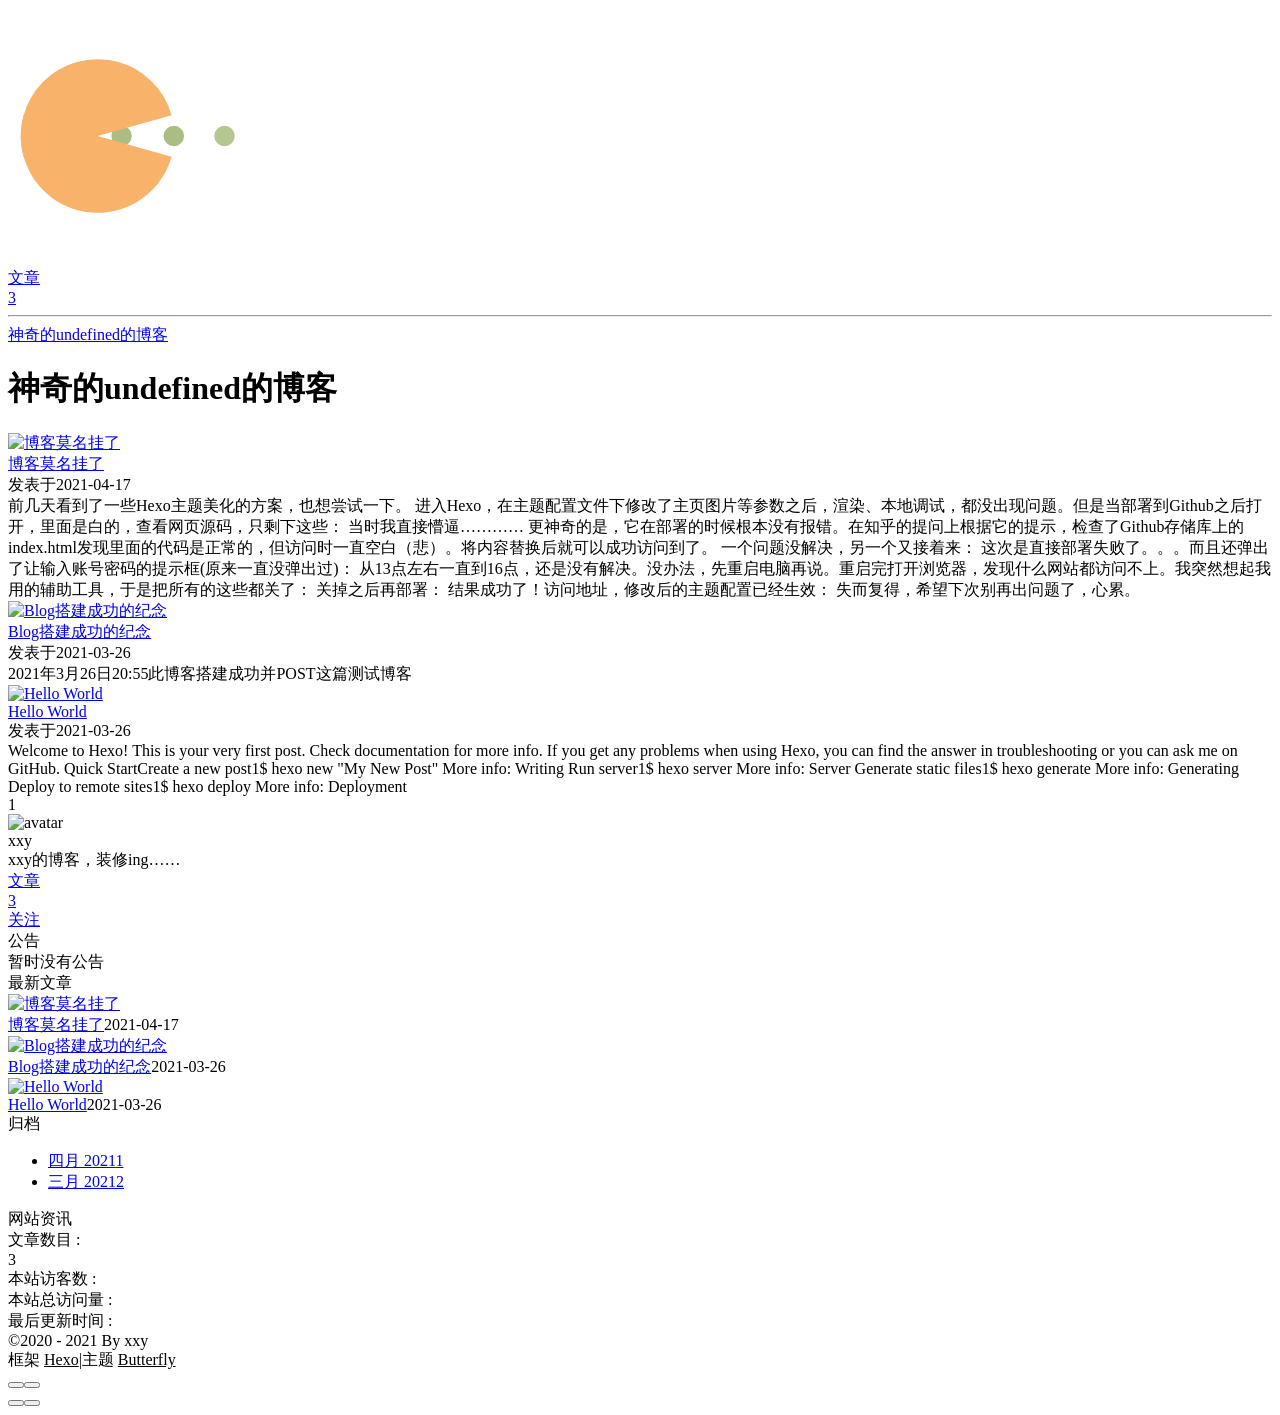
==== commit f91a7016: "Site updated: 2021-04-17 17:12:41" ====
--- a/index.html
+++ b/index.html
@@ -55,7 +55,7 @@
   isHome: true,
   isHighlightShrink: false,
   isToc: false,
-  postUpdate: '2021-04-17 15:25:00'
+  postUpdate: '2021-04-17 17:10:17'
 }</script><noscript><style type="text/css">
   #nav {
     opacity: 1
@@ -137,7 +137,23 @@
           document.documentElement.classList.remove('hide-aside')
         }
       }
-    })(window)</script><link rel="stylesheet" href="/css/style.css"><meta name="generator" content="Hexo 5.4.0"></head><body><div id="sidebar"><div id="menu-mask"></div><div id="sidebar-menus"><div class="author-avatar"><img class="avatar-img" src="/blog/img/pic.jpg" onerror="onerror=null;src='/img/friend_404.gif'" alt="avatar"/></div><div class="site-data"><div class="data-item is-center"><div class="data-item-link"><a href="/blog/archives/"><div class="headline">文章</div><div class="length-num">2</div></a></div></div></div><hr/></div></div><div class="page" id="body-wrap"><header class="full_page" id="page-header" style="background-image: url('/blog/img/bg.jpg')"><nav id="nav"><span id="blog_name"><a id="site-name" href="/blog/">神奇的undefined的博客</a></span><div id="menus"><div id="toggle-menu"><a class="site-page"><i class="fas fa-bars fa-fw"></i></a></div></div></nav><div id="site-info"><h1 id="site-title">神奇的undefined的博客</h1></div><div id="scroll-down"><i class="fas fa-angle-down scroll-down-effects"></i></div></header><main class="layout" id="content-inner"><div class="recent-posts" id="recent-posts"><div class="recent-post-item"><div class="post_cover left_radius"><a href="/blog/2021/03/26/Blog%E6%90%AD%E5%BB%BA%E6%88%90%E5%8A%9F%E7%9A%84%E7%BA%AA%E5%BF%B5/" title="Blog搭建成功的纪念">     <img class="post_bg" src="https://cdn.jsdelivr.net/npm/butterfly-extsrc@1/img/default.jpg" onerror="this.onerror=null;this.src='/blog/img/404.jpg'" alt="Blog搭建成功的纪念"></a></div><div class="recent-post-info"><a class="article-title" href="/blog/2021/03/26/Blog%E6%90%AD%E5%BB%BA%E6%88%90%E5%8A%9F%E7%9A%84%E7%BA%AA%E5%BF%B5/" title="Blog搭建成功的纪念">Blog搭建成功的纪念</a><div class="article-meta-wrap"><span class="post-meta-date"><i class="far fa-calendar-alt"></i><span class="article-meta-label">发表于</span><time datetime="2021-03-26T12:54:12.000Z" title="发表于 2021-03-26 20:54:12">2021-03-26</time></span></div><div class="content">2021年3月26日20:55此博客搭建成功并POST这篇测试博客</div></div></div><div class="recent-post-item"><div class="post_cover right_radius"><a href="/blog/2021/03/26/hello-world/" title="Hello World">     <img class="post_bg" src="https://cdn.jsdelivr.net/npm/butterfly-extsrc@1/img/default.jpg" onerror="this.onerror=null;this.src='/blog/img/404.jpg'" alt="Hello World"></a></div><div class="recent-post-info"><a class="article-title" href="/blog/2021/03/26/hello-world/" title="Hello World">Hello World</a><div class="article-meta-wrap"><span class="post-meta-date"><i class="far fa-calendar-alt"></i><span class="article-meta-label">发表于</span><time datetime="2021-03-26T10:46:27.302Z" title="发表于 2021-03-26 18:46:27">2021-03-26</time></span></div><div class="content">Welcome to Hexo! This is your very first post. Check documentation for more info. If you get any problems when using Hexo, you can find the answer in troubleshooting or you can ask me on GitHub.
+    })(window)</script><link rel="stylesheet" href="/css/style.css"><meta name="generator" content="Hexo 5.4.0"></head><body><div id="sidebar"><div id="menu-mask"></div><div id="sidebar-menus"><div class="author-avatar"><img class="avatar-img" src="/blog/img/pic.jpg" onerror="onerror=null;src='/img/friend_404.gif'" alt="avatar"/></div><div class="site-data"><div class="data-item is-center"><div class="data-item-link"><a href="/blog/archives/"><div class="headline">文章</div><div class="length-num">3</div></a></div></div></div><hr/></div></div><div class="page" id="body-wrap"><header class="full_page" id="page-header" style="background-image: url('/blog/img/bg.jpg')"><nav id="nav"><span id="blog_name"><a id="site-name" href="/blog/">神奇的undefined的博客</a></span><div id="menus"><div id="toggle-menu"><a class="site-page"><i class="fas fa-bars fa-fw"></i></a></div></div></nav><div id="site-info"><h1 id="site-title">神奇的undefined的博客</h1></div><div id="scroll-down"><i class="fas fa-angle-down scroll-down-effects"></i></div></header><main class="layout" id="content-inner"><div class="recent-posts" id="recent-posts"><div class="recent-post-item"><div class="post_cover left_radius"><a href="/blog/2021/04/17/%E5%8D%9A%E5%AE%A2%E8%8E%AB%E5%90%8D%E6%8C%82%E4%BA%86/" title="博客莫名挂了">     <img class="post_bg" src="https://cdn.jsdelivr.net/npm/butterfly-extsrc@1/img/default.jpg" onerror="this.onerror=null;this.src='/blog/img/404.jpg'" alt="博客莫名挂了"></a></div><div class="recent-post-info"><a class="article-title" href="/blog/2021/04/17/%E5%8D%9A%E5%AE%A2%E8%8E%AB%E5%90%8D%E6%8C%82%E4%BA%86/" title="博客莫名挂了">博客莫名挂了</a><div class="article-meta-wrap"><span class="post-meta-date"><i class="far fa-calendar-alt"></i><span class="article-meta-label">发表于</span><time datetime="2021-04-17T08:54:16.000Z" title="发表于 2021-04-17 16:54:16">2021-04-17</time></span></div><div class="content">前几天看到了一些Hexo主题美化的方案，也想尝试一下。
+进入Hexo，在主题配置文件下修改了主页图片等参数之后，渲染、本地调试，都没出现问题。但是当部署到Github之后打开，里面是白的，查看网页源码，只剩下这些：
+
+当时我直接懵逼…………
+更神奇的是，它在部署的时候根本没有报错。在知乎的提问上根据它的提示，检查了Github存储库上的index.html发现里面的代码是正常的，但访问时一直空白（悲）。将内容替换后就可以成功访问到了。
+一个问题没解决，另一个又接着来：
+
+这次是直接部署失败了。。。而且还弹出了让输入账号密码的提示框(原来一直没弹出过)：
+
+从13点左右一直到16点，还是没有解决。没办法，先重启电脑再说。重启完打开浏览器，发现什么网站都访问不上。我突然想起我用的辅助工具，于是把所有的这些都关了：
+
+关掉之后再部署：
+
+结果成功了！访问地址，修改后的主题配置已经生效：
+
+失而复得，希望下次别再出问题了，心累。
+</div></div></div><div class="recent-post-item"><div class="post_cover right_radius"><a href="/blog/2021/03/26/Blog%E6%90%AD%E5%BB%BA%E6%88%90%E5%8A%9F%E7%9A%84%E7%BA%AA%E5%BF%B5/" title="Blog搭建成功的纪念">     <img class="post_bg" src="https://cdn.jsdelivr.net/npm/butterfly-extsrc@1/img/default.jpg" onerror="this.onerror=null;this.src='/blog/img/404.jpg'" alt="Blog搭建成功的纪念"></a></div><div class="recent-post-info"><a class="article-title" href="/blog/2021/03/26/Blog%E6%90%AD%E5%BB%BA%E6%88%90%E5%8A%9F%E7%9A%84%E7%BA%AA%E5%BF%B5/" title="Blog搭建成功的纪念">Blog搭建成功的纪念</a><div class="article-meta-wrap"><span class="post-meta-date"><i class="far fa-calendar-alt"></i><span class="article-meta-label">发表于</span><time datetime="2021-03-26T12:54:12.000Z" title="发表于 2021-03-26 20:54:12">2021-03-26</time></span></div><div class="content">2021年3月26日20:55此博客搭建成功并POST这篇测试博客</div></div></div><div class="recent-post-item"><div class="post_cover left_radius"><a href="/blog/2021/03/26/hello-world/" title="Hello World">     <img class="post_bg" src="https://cdn.jsdelivr.net/npm/butterfly-extsrc@1/img/default.jpg" onerror="this.onerror=null;this.src='/blog/img/404.jpg'" alt="Hello World"></a></div><div class="recent-post-info"><a class="article-title" href="/blog/2021/03/26/hello-world/" title="Hello World">Hello World</a><div class="article-meta-wrap"><span class="post-meta-date"><i class="far fa-calendar-alt"></i><span class="article-meta-label">发表于</span><time datetime="2021-03-26T10:46:27.302Z" title="发表于 2021-03-26 18:46:27">2021-03-26</time></span></div><div class="content">Welcome to Hexo! This is your very first post. Check documentation for more info. If you get any problems when using Hexo, you can find the answer in troubleshooting or you can ask me on GitHub.
 Quick StartCreate a new post1$ hexo new &quot;My New Post&quot;
 
 More info: Writing
@@ -150,4 +166,4 @@
 Deploy to remote sites1$ hexo deploy
 
 More info: Deployment
-</div></div></div><nav id="pagination"><div class="pagination"><span class="page-number current">1</span></div></nav></div><div class="aside-content" id="aside-content"><div class="card-widget card-info"><div class="card-info-avatar is-center"><img class="avatar-img" src="/blog/img/pic.jpg" onerror="this.onerror=null;this.src='/blog/img/friend_404.gif'" alt="avatar"/><div class="author-info__name">xxy</div><div class="author-info__description">xxy的博客，装修ing……</div></div><div class="card-info-data"><div class="card-info-data-item is-center"><a href="/blog/archives/"><div class="headline">文章</div><div class="length-num">2</div></a></div></div><a class="button--animated" id="card-info-btn" target="_blank" rel="noopener" href="https://github.com/xxynet"><i class="fab fa-github"></i><span>关注</span></a></div><div class="card-widget card-announcement"><div class="item-headline"><i class="fas fa-bullhorn card-announcement-animation"></i><span>公告</span></div><div class="announcement_content">暂时没有公告</div></div><div class="sticky_layout"><div class="card-widget card-recent-post"><div class="item-headline"><i class="fas fa-history"></i><span>最新文章</span></div><div class="aside-list"><div class="aside-list-item"><a class="thumbnail" href="/blog/2021/03/26/Blog%E6%90%AD%E5%BB%BA%E6%88%90%E5%8A%9F%E7%9A%84%E7%BA%AA%E5%BF%B5/" title="Blog搭建成功的纪念"><img src="https://cdn.jsdelivr.net/npm/butterfly-extsrc@1/img/default.jpg" onerror="this.onerror=null;this.src='/blog/img/404.jpg'" alt="Blog搭建成功的纪念"/></a><div class="content"><a class="title" href="/blog/2021/03/26/Blog%E6%90%AD%E5%BB%BA%E6%88%90%E5%8A%9F%E7%9A%84%E7%BA%AA%E5%BF%B5/" title="Blog搭建成功的纪念">Blog搭建成功的纪念</a><time datetime="2021-03-26T12:54:12.000Z" title="发表于 2021-03-26 20:54:12">2021-03-26</time></div></div><div class="aside-list-item"><a class="thumbnail" href="/blog/2021/03/26/hello-world/" title="Hello World"><img src="https://cdn.jsdelivr.net/npm/butterfly-extsrc@1/img/default.jpg" onerror="this.onerror=null;this.src='/blog/img/404.jpg'" alt="Hello World"/></a><div class="content"><a class="title" href="/blog/2021/03/26/hello-world/" title="Hello World">Hello World</a><time datetime="2021-03-26T10:46:27.302Z" title="发表于 2021-03-26 18:46:27">2021-03-26</time></div></div></div></div><div class="card-widget card-archives"><div class="item-headline"><i class="fas fa-archive"></i><span>归档</span></div><ul class="card-archive-list"><li class="card-archive-list-item"><a class="card-archive-list-link" href="/blog/archives/2021/03/"><span class="card-archive-list-date">三月 2021</span><span class="card-archive-list-count">2</span></a></li></ul></div><div class="card-widget card-webinfo"><div class="item-headline"><i class="fas fa-chart-line"></i><span>网站资讯</span></div><div class="webinfo"><div class="webinfo-item"><div class="item-name">文章数目 :</div><div class="item-count">2</div></div><div class="webinfo-item"><div class="item-name">本站访客数 :</div><div class="item-count" id="busuanzi_value_site_uv"></div></div><div class="webinfo-item"><div class="item-name">本站总访问量 :</div><div class="item-count" id="busuanzi_value_site_pv"></div></div><div class="webinfo-item"><div class="item-name">最后更新时间 :</div><div class="item-count" id="last-push-date" data-lastPushDate="2021-04-17T07:25:00.009Z"></div></div></div></div></div></div></main><footer id="footer"><div id="footer-wrap"><div class="copyright">&copy;2020 - 2021 By xxy</div><div class="framework-info"><span>框架 </span><a target="_blank" rel="noopener" href="https://hexo.io">Hexo</a><span class="footer-separator">|</span><span>主题 </span><a target="_blank" rel="noopener" href="https://github.com/jerryc127/hexo-theme-butterfly">Butterfly</a></div></div></footer></div><div id="rightside"><div id="rightside-config-hide"><button id="darkmode" type="button" title="浅色和深色模式转换"><i class="fas fa-adjust"></i></button><button id="hide-aside-btn" type="button" title="单栏和双栏切换"><i class="fas fa-arrows-alt-h"></i></button></div><div id="rightside-config-show"><button id="rightside_config" type="button" title="设置"><i class="fas fa-cog fa-spin"></i></button><button id="go-up" type="button" title="回到顶部"><i class="fas fa-arrow-up"></i></button></div></div><div><script src="/blog/js/utils.js"></script><script src="/blog/js/main.js"></script><div class="js-pjax"></div><script async data-pjax src="//busuanzi.ibruce.info/busuanzi/2.3/busuanzi.pure.mini.js"></script></div></body></html>+</div></div></div><nav id="pagination"><div class="pagination"><span class="page-number current">1</span></div></nav></div><div class="aside-content" id="aside-content"><div class="card-widget card-info"><div class="card-info-avatar is-center"><img class="avatar-img" src="/blog/img/pic.jpg" onerror="this.onerror=null;this.src='/blog/img/friend_404.gif'" alt="avatar"/><div class="author-info__name">xxy</div><div class="author-info__description">xxy的博客，装修ing……</div></div><div class="card-info-data"><div class="card-info-data-item is-center"><a href="/blog/archives/"><div class="headline">文章</div><div class="length-num">3</div></a></div></div><a class="button--animated" id="card-info-btn" target="_blank" rel="noopener" href="https://github.com/xxynet"><i class="fab fa-github"></i><span>关注</span></a></div><div class="card-widget card-announcement"><div class="item-headline"><i class="fas fa-bullhorn card-announcement-animation"></i><span>公告</span></div><div class="announcement_content">暂时没有公告</div></div><div class="sticky_layout"><div class="card-widget card-recent-post"><div class="item-headline"><i class="fas fa-history"></i><span>最新文章</span></div><div class="aside-list"><div class="aside-list-item"><a class="thumbnail" href="/blog/2021/04/17/%E5%8D%9A%E5%AE%A2%E8%8E%AB%E5%90%8D%E6%8C%82%E4%BA%86/" title="博客莫名挂了"><img src="https://cdn.jsdelivr.net/npm/butterfly-extsrc@1/img/default.jpg" onerror="this.onerror=null;this.src='/blog/img/404.jpg'" alt="博客莫名挂了"/></a><div class="content"><a class="title" href="/blog/2021/04/17/%E5%8D%9A%E5%AE%A2%E8%8E%AB%E5%90%8D%E6%8C%82%E4%BA%86/" title="博客莫名挂了">博客莫名挂了</a><time datetime="2021-04-17T08:54:16.000Z" title="发表于 2021-04-17 16:54:16">2021-04-17</time></div></div><div class="aside-list-item"><a class="thumbnail" href="/blog/2021/03/26/Blog%E6%90%AD%E5%BB%BA%E6%88%90%E5%8A%9F%E7%9A%84%E7%BA%AA%E5%BF%B5/" title="Blog搭建成功的纪念"><img src="https://cdn.jsdelivr.net/npm/butterfly-extsrc@1/img/default.jpg" onerror="this.onerror=null;this.src='/blog/img/404.jpg'" alt="Blog搭建成功的纪念"/></a><div class="content"><a class="title" href="/blog/2021/03/26/Blog%E6%90%AD%E5%BB%BA%E6%88%90%E5%8A%9F%E7%9A%84%E7%BA%AA%E5%BF%B5/" title="Blog搭建成功的纪念">Blog搭建成功的纪念</a><time datetime="2021-03-26T12:54:12.000Z" title="发表于 2021-03-26 20:54:12">2021-03-26</time></div></div><div class="aside-list-item"><a class="thumbnail" href="/blog/2021/03/26/hello-world/" title="Hello World"><img src="https://cdn.jsdelivr.net/npm/butterfly-extsrc@1/img/default.jpg" onerror="this.onerror=null;this.src='/blog/img/404.jpg'" alt="Hello World"/></a><div class="content"><a class="title" href="/blog/2021/03/26/hello-world/" title="Hello World">Hello World</a><time datetime="2021-03-26T10:46:27.302Z" title="发表于 2021-03-26 18:46:27">2021-03-26</time></div></div></div></div><div class="card-widget card-archives"><div class="item-headline"><i class="fas fa-archive"></i><span>归档</span></div><ul class="card-archive-list"><li class="card-archive-list-item"><a class="card-archive-list-link" href="/blog/archives/2021/04/"><span class="card-archive-list-date">四月 2021</span><span class="card-archive-list-count">1</span></a></li><li class="card-archive-list-item"><a class="card-archive-list-link" href="/blog/archives/2021/03/"><span class="card-archive-list-date">三月 2021</span><span class="card-archive-list-count">2</span></a></li></ul></div><div class="card-widget card-webinfo"><div class="item-headline"><i class="fas fa-chart-line"></i><span>网站资讯</span></div><div class="webinfo"><div class="webinfo-item"><div class="item-name">文章数目 :</div><div class="item-count">3</div></div><div class="webinfo-item"><div class="item-name">本站访客数 :</div><div class="item-count" id="busuanzi_value_site_uv"></div></div><div class="webinfo-item"><div class="item-name">本站总访问量 :</div><div class="item-count" id="busuanzi_value_site_pv"></div></div><div class="webinfo-item"><div class="item-name">最后更新时间 :</div><div class="item-count" id="last-push-date" data-lastPushDate="2021-04-17T09:10:17.804Z"></div></div></div></div></div></div></main><footer id="footer"><div id="footer-wrap"><div class="copyright">&copy;2020 - 2021 By xxy</div><div class="framework-info"><span>框架 </span><a target="_blank" rel="noopener" href="https://hexo.io">Hexo</a><span class="footer-separator">|</span><span>主题 </span><a target="_blank" rel="noopener" href="https://github.com/jerryc127/hexo-theme-butterfly">Butterfly</a></div></div></footer></div><div id="rightside"><div id="rightside-config-hide"><button id="darkmode" type="button" title="浅色和深色模式转换"><i class="fas fa-adjust"></i></button><button id="hide-aside-btn" type="button" title="单栏和双栏切换"><i class="fas fa-arrows-alt-h"></i></button></div><div id="rightside-config-show"><button id="rightside_config" type="button" title="设置"><i class="fas fa-cog fa-spin"></i></button><button id="go-up" type="button" title="回到顶部"><i class="fas fa-arrow-up"></i></button></div></div><div><script src="/blog/js/utils.js"></script><script src="/blog/js/main.js"></script><div class="js-pjax"></div><script async data-pjax src="//busuanzi.ibruce.info/busuanzi/2.3/busuanzi.pure.mini.js"></script></div></body></html>
